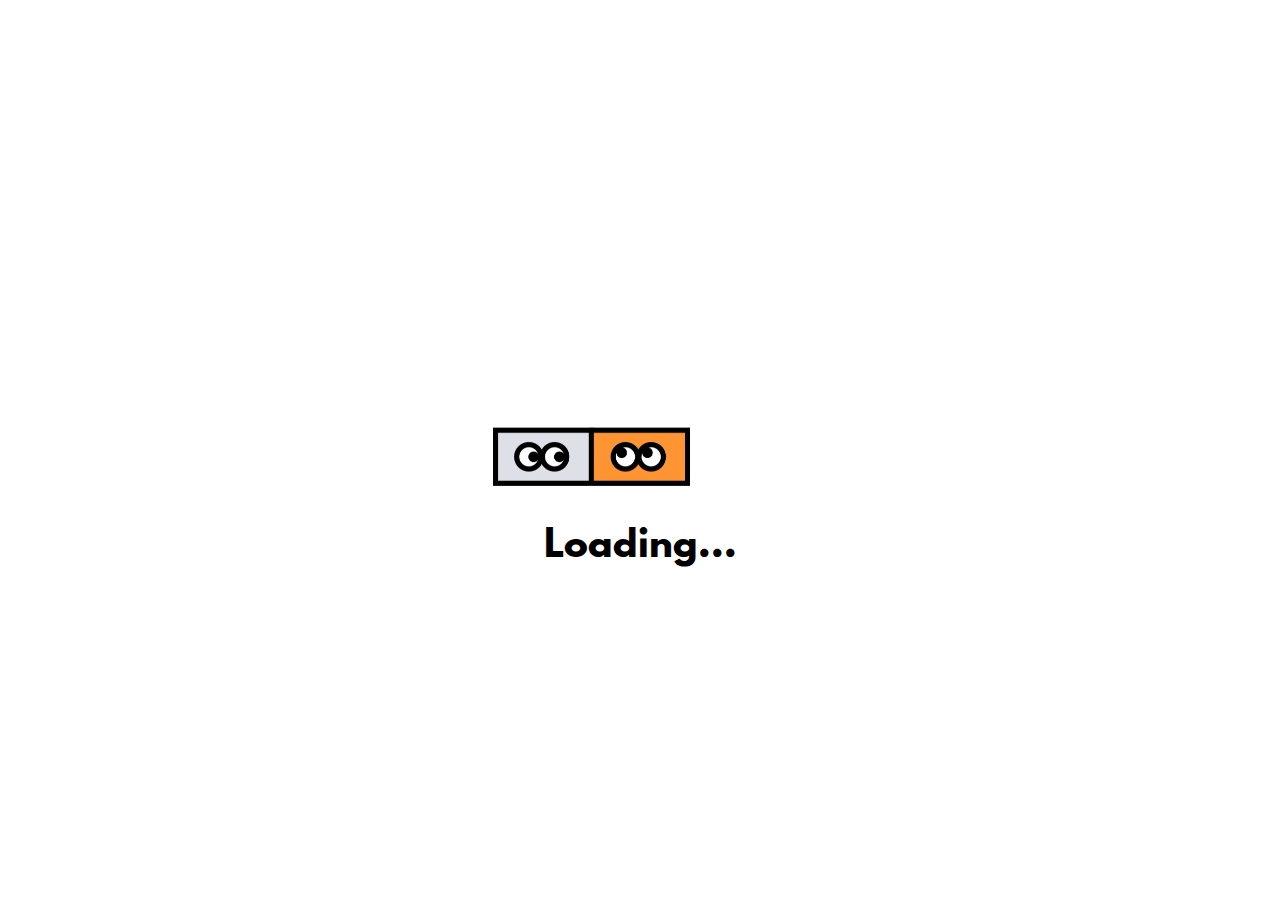
==== index.html @ 826378b4 "menu fix for larger screens" ====
<!DOCTYPE html>
<html lang="en">
	<head>
		<!--  Meta  -->
		<meta charset="UTF-8" />
		<title>Adam Chung Design</title>
		<!--  Styles  -->
		<link rel="stylesheet" href="css/hamburgers.min.css">
		<link rel="stylesheet" type="text/css" href="slick/slick.css"/>
		<link rel="stylesheet" type="text/css" href="slick/slick-theme.css"/>
		<link rel="stylesheet" href="css/style2.css">
		<meta name="viewport" content="width=device-width">
		<style>
			
			@font-face {
			  font-family: LeagueSpartan;
			  src: url(fonts/LeagueSpartan-Bold.otf);
			}

			@font-face {
			  font-family: SourceSansProRegular;
			  src: url(fonts/SourceSansPro-Regular.ttf);
			}

			@font-face {
			  font-family: SourceSansProBold;
			  src: url(fonts/SourceSansPro-Bold.ttf);
			}
			span.testf{
				font-family: 'SourceSansProRegular';
				font-size:1px;
				color:#ffffff;
				position: fixed;
				right:0;
				bottom:0;
			}
			span.icon-1:after {background-image: url(img/designer@2x.png);}
			span.icon-2:after {background-image: url(img/illustrator@2x.png);}
			span.icon-3:after {background-image: url(img/rebel-scum@2x.png);}
			.menu-bg {background-image: url(img/border7.png);}
			.back .circle-x-icon {background-image: url(img/btproject_01.png);}
			button.slick-prev.slick-arrow {  background-image: url(img/carousel-arrow-left.png);}
			button.slick-next.slick-arrow {    background-image: url(img/carousel-arrow-right.png);}



		</style>
	</head>
	<body class="working">
		<span class="testf">a</span>
		<div class="menu-bg"></div>
		<div class="page-bg"></div>
		<div class="menu-wrapper">
			<div class="line-1"></div>
			<div class="mitem link-home">
				<div class="bbar"></div>
				<span class="txt">Home</span>
			</div>
			<div class="mitem link-projects">
				<div class="bbar"></div>
				<span class="txt">Projects</span>
			</div>
			<div class="mitem link-about">
				<div class="bbar"></div>
				<span class="txt">About Me</span>
			</div>
			<div class="email-info">Email:<br style="line-height: 32px;">
				<a href="mailto:adamwchung@gmail.com">adamwchung@gmail.com</a>	
			</div>
			<div class="line-2"></div>
		</div>
		<div class="page-wrapper">
			<div class="lockup-cont">
				<div class="container">
					<div class="mb-cont" data-page="home">
						<button id="menu" class="hamburger hamburger--squeeze js-hamburger menu-button" type="button">
						<span class="hamburger-box">
						<span class="hamburger-inner"></span>
						</span>
						</button>
						<div class="mb-bg">	</div>
					</div>
					<div class="back outview">
							<div class="circle-x"></div>
							<div class="circle-x-icon"></div>
							<div class="btp-bg"></div>
							<p class="back-label">Back to Projects</p>
					</div>
					<div class="homepage">
						<div class="homepage-animation">
							<video  id="homeMainVid" class="homepage anim" muted loop autoplay>
								<source  src="vid/home-page-animation.mp4" type="video/mp4">
								Your browser does not support the video tag.
							</video>
						</div>
						<div class="text-1">the portfolio <span style="color:#a1a9b1">of</span> </div>
						<div class="title-1">Adam Chung</div>
						<div class="text-2">
							<span class="icon-1">Designer</span>
							<span class="icon-2">Illustrator</span>
							<span class="icon-3">Rebel Scum</span>
						</div>
						<div class="view-more">
							<div class="circle-arrow"></div>
							<div class="circle-arrow-svg"></div>
							<div class="ca-bg"></div>
							<span class="">View Projects</span>
						</div>

					</div>
					<div class="projects" data-currentproject="1">

						<div class="projects-indicator">
							<div class="pn-cont"><span class="pnumber active">01</span><span class="pnumber inactive">02</span>  <span class="numberp">| 08</span></div>
							<div class="indicator active" data-projectid="1"></div>
							<div class="indicator" data-projectid="2"></div>
							<div class="indicator" data-projectid="3"></div>
							<div class="indicator" data-projectid="4"></div>
							<div class="indicator" data-projectid="5"></div>
							<div class="indicator" data-projectid="6"></div>
							<div class="indicator" data-projectid="7"></div>
							<div class="indicator" data-projectid="8"></div>
							
						</div>
						<div class="navigation-left">
							<div class="line-left"></div>
							<div class="left-arrow">
								<div class="arrow"></div>
								<div class="arrow-svg"></div>
								<div class="bg"></div>
							</div>
						</div>
						<div class="navigation-right">
							<div class="line-right"></div>
							<div class="right-arrow">
								<div class="arrow"></div>
								<div class="arrow-svg"></div>
								<div class="bg"></div>
							</div>
						</div>
						<div class="navigation-top outview" style="display: none;">
							<div class="top-arrow">
								<div class="arrow"></div>
								<div class="arrow-svg"></div>
								<div class="bg"></div>
							</div>
							<span class=''>Back to Top</span>
						</div>
						<div id="project1" class="project-container activeProject" data-projectid="1">
							<div class="picon"><img class="" src="portfolio/project-overview/kareo-brand-identity@2x.jpg"></div>
							<div class="ptitle">Kareo: Brand Identity</div>
							<div class="pdesc">Various projects I worked on as the Lead Visual Designer at Kareo, a medical software company for independent practices. I created various templates across web and print as well expanded the brand's visual language. </div>
							<div class="roles outview">
								<span class="blue">ART DIRECTION</span>
								<span class="orange">WEB/PRINT DESIGN</span>
								<span class="green">ILLUSTRATION</span>
							</div>
							<div class="vbc inview">
								<div class="vp-button-cont inview">
									<div class="vp-button">View Project</div>
									<div class="vp-bg"></div>
								</div>
							</div>	
							<div class="pimg outview"></div>	
						</div>
						<div id="project2" class="project-container" data-projectid="2">

							<div class="picon"><img class="" src="portfolio/project-overview/billing-company-page@2x.jpg"/></div>
							<div class="ptitle">Landing Page Case Study</div>
							<div class="pdesc">Updated landing page design for Kareo's Billing Company product. To increase engagement, I revamped the layout, added illustrations to highlight previously underemphasized areas, and optimized the display of the product's features.</div>
							<div class="roles outview">
								<span class="blue">WEB DESIGN</span>
								<span class="green">ILLUSTRATION</span>
							</div>
							<div class="vbc inview">
								<div class="vp-button-cont inview">
									<div class="vp-button">View Project</div>
									<div class="vp-bg"></div>
								</div>
							</div>
							<div class="pimg outview"></div>
						</div>
						<div id="project3" class="project-container" data-projectid="3">

							<div class="picon"><img class="" src="portfolio/project-overview/kareo-ebook@2x.jpg"/></div>
							<div class="ptitle">Ebook Case Study</div>
							<div class="pdesc">Case study of an ebook design I created for a content marketing campaign at Kareo. The main challenge was to introduce our brand's circular shape language into both the illustrations as well as layouts.</div>
							<div class="roles outview">
								<span class="orange">PRINT DESIGN</span>
								<span class="green">ILLUSTRATION</span>
							</div>
							<div class="vbc inview">
								<div class="vp-button-cont inview">
									<div class="vp-button">View Project</div>
									<div class="vp-bg"></div>
								</div>
							</div>
							<div class="pimg outview"></div>

						</div>
						<div  id="project4" class="project-container" data-projectid="4">

							<div class="picon"><img class="" src="portfolio/project-overview/go-practice-blog@2x.jpg"/></div>
							<div class="ptitle">Go Practice Blog</div>
							<div class="pdesc">I designed the Go Practice blog as part of Kareo's goal of becoming a thought leader in the independent practice industry. I focused on creating a clear, hierarchical navigation, optimal text legibility and an easily scalable visual design.</div>
							<div class="roles outview">
								<span class="blue">WEB DESIGN</span>
								<span class="green">BRANDING</span>
							</div>
							<div class="vbc inview">
								<div class="vp-button-cont inview">
									<div class="vp-button">View Project</div>
									<div class="vp-bg"></div>
								</div>
							</div>
							<div class="pimg outview"></div>
						</div>
						<div  id="project5" class="project-container" data-projectid="5">

							<div class="picon"><img class="" src="portfolio/project-overview/illustrations@2x.jpg"/></div>
							<div class="ptitle">Illustrations</div>
							<div class="pdesc">My journey into design started in illustration before I branched out into the broader world of visual design. The following is a hodge podge of various personal and client work I've made over the past five years.</div>
							<div class="roles outview">
								<span class="orange">CHARACTER DESIGN</span>
								<span class="green">ILLUSTRATION</span>
								<span class="blue">ICON DESIGN</span>
							</div>
							<div class="vbc inview">
								<div class="vp-button-cont inview">
									<div class="vp-button">View Project</div>
									<div class="vp-bg"></div>
								</div>
							</div>
							<div class="pimg outview"></div>
						</div>
						<div  id="project6" class="project-container" data-projectid="6">

							<div class="picon"><img class="" src="portfolio/project-overview/web-designs@2x.jpg"/></div>
							<div class="ptitle">Web Design</div>
							<div class="pdesc">Various websites I designed and developed during my time freelancing. Projects primarily include small-scale landing pages, along with a couple design exercises from various job interviews. </div>
							<div class="roles outview">
								<span class="blue">FRONT-END DEVELOPMENT</span>
								<span class="orange">WEB DESIGN</span>
								<span class="green">ILLUSTRATION</span>
							</div>
							<div class="vbc inview">
								<div class="vp-button-cont inview">
									<div class="vp-button">View Project</div>
									<div class="vp-bg"></div>
								</div>
							</div>
							<div class="pimg outview"></div>
						</div>
						<div id="project7"  class="project-container" data-projectid="7">

							<div class="picon"><img class="" src="portfolio/project-overview/logos@2x.jpg"/></div>
							<div class="ptitle">Logo Designs</div>
							<div class="pdesc">Logo designs I've made for various start-ups over the past few years. I got to interact with an interesting variety of organizations ranging from a baby clothing company to a Christian prison ministry. </div>
							<div class="roles outview">
								<span class="blue">BRANDING</span>
								<span class="orange">LOGO DESIGN</span>
							</div>
							<div class="vbc inview">
								<div class="vp-button-cont inview">
									<div class="vp-button">View Project</div>
									<div class="vp-bg"></div>
								</div>
							</div>
							<div class="pimg outview"></div>

						</div>
						<div  id="project8" class="project-container" data-projectid="8">

							<div class="picon"><img class="" src="portfolio/project-overview/video@2x.jpg"/></div>
							<div class="ptitle">Video</div>
							<div class="pdesc">A few video projects I've worked on over the past year as I've been teaching myself the full production process from shooting to editing and sound design. I also go over how I shot a short documentary using just my phone.</div>
							<div class="roles outview">
								<span class="blue">EDITING</span>
								<span class="orange">VIDEOGRAPHY</span>
							</div>
							<div class="vbc inview">
								<div class="vp-button-cont inview">
									<div class="vp-button">View Project</div>
									<div class="vp-bg"></div>
								</div>
							</div>
							<div class="pimg outview"></div>
						</div>
					</div>
					<div class="about"> 
						<section class="aboutme">
							<div class="left-copy">
								<h2 class="main-title">About Me</h2>
								<p class="">I am a 28 year old designer/illustrator originally from punch-you-in-the-face-cold Troy, Michigan, now working out of literal-heaven-on-earth Irvine, CA. </p>
								<p>
								After graduating from Pomona College as a Studio Art Major in 2013, I replaced the canvas (and nauseous turpentine fumes!) for the computer screen. Since then I’ve worked as the lead visual designer on the marketing side for two 
								startups.</p>
								<p>
								I love my job because I like doing a little bit of everything: illustration, layout, animation, video - all of which come into play in today’s modern web experience. </p>
								<p>
								Got an interesting idea or project? Drop me a line, and 
								perhaps I can help tell your story! </p>
								<p style="margin-top:35px"><a class="underline-link" href="mailto:adamwchung@gmail.com">Shoot me an email!</a></p>
							</div>

							<div class="right-img">
								<img class="" src="" data-src="img/1.png"/>
							</div>
						</section>
						<section class="skills">
							<div class="tskills">
								<div class="tskills-title">
									Technical <br>Skills
								</div>
								<div class="tsicons">
									<div class="tsicon"><img class="" src="" data-src="img/Photoshop@2x.png"/><span class="tsname">Photoshop</span></div>
									<div class="tsicon"><img class="" src="" data-src="img/Illustrator@2x2.png"/><span class="tsname">Illustrator</span></div>
									<div class="tsicon"><img class="" src="" data-src="img/InDesign@2x.png"/><span class="tsname">InDesign</span></div>
									<div class="tsicon"><img class="" src="" data-src="img/PremierePro@2x.png"/><span class="tsname">Premiere</span></div>
									<div class="tsicon"><img class="" src="" data-src="img/aex2.png"/><span class="tsname">AfterEffects</span></div>
									<div class="tsicon"><img class="" src="" data-src="img/sketch.png"/><span class="tsname">Sketch</span></div>
									<div class="tsicon"><img class="" src="" data-src="img/htmlcss.png"/><span class="tsname">HTML/CSS</span></div>
								</div>
							</div>
							<div class="tskills" id="my-specialties">
								<div class="tskills-title">
									My <br>Specialties
								</div>
								<div class="tsicons">
									<div class="tsicon"><img class="" src="" data-src="img/ms1.png"/><span class="tsname">Illustration</span></div>
									<div class="tsicon"><img class="" src="" data-src="img/ms2.png"/><span class="tsname">Web Design</span></div>
									<div class="tsicon"><img class="" src="" data-src="img/ms3.png"/><span class="tsname">Print Design</span></div>
									<div class="tsicon"><img class="" src="" data-src="img/ms4.png"/><span class="tsname">Motion Design</span></div>
									<div class="tsicon"><img class="" src="" data-src="img/ms5.png"/><span class="tsname">Video</span></div>
								</div>
							</div>
						</section>
						<section class="alinks">
							<div class="left-link">
								<div class="dl-resume outview">
									<span class=''>Download Resume</span>
									<a href="resume/adamchungresume.pdf" target="_blank">
									<div class="top-arrow">
										<div class="arrow"></div>
										<div class="arrow-svg"></div>
										<div class="bg"></div>
									</div>
									</a>
								</div>
							</div>
							<div class="right-link">
								<div class="view-lnp outview">
									<span class=''>View Linkedin Profile</span>
									<a href="https://www.linkedin.com/in/adamchung" target="_blank"><div class="top-arrow">
										<div class="arrow"></div>
										<div class="arrow-svg"></div>
										<div class="bg"></div>
									</div>
									</a>
								</div>
							</div>
							<div class="right-link"></div>
						</section>
					</div>

					<div class="mobileHome">
						<div class="text-1">the portfolio <span style="color:#a1a9b1">of</span></div>
						<div class="mobile-title">Adam  Chung</div>
						<div class="text-4">
							Hi! Thanks for visiting my portfolio.
							If you’d like to see my work, please view on a larger screen.
						</div>
						<div class="text-4">
							Already interested?<br/><a class="mobile-link" href="mailto:adamwchung@gmail.com">Shoot me an email!</a>
						</div>
						<img src="" data-src="img/mobile@2x.png">     
					</div>
				</div>
			</div>
		</div>

		<div class="resize">
			<div class="resize-cont">
				<h2 class="">Hey, it's getting tight in here!<br>
				Can you make your window a little bigger? </h2>

				<video  class="res anim" muted loop autoplay>
					<source  src="vid/window-resize-loop@2x.mp4" type="video/mp4">
					Your browser does not support the video tag.
				</video>
			</div>
			
			<img class="res-arrow arrow_tl" src="" data-src="img/arrow_tl.png"/>
			<img class="res-arrow arrow_tr" src="" data-src="img/arrow_tr.png"/>
			<img class="res-arrow arrow_bl" src="" data-src="img/arrow_bl.png"/>
			<img class="res-arrow arrow_br" src="" data-src="img/arrow_br.png"/>

		</div>

		<div class="loading" style="display: block;">
			
			<div class="loading-cont">
					<div class="firefoxHack" style="width:1px;height:1px;opacity: 0;">
						<img class="" src="img/designer@2x.png">
						<img class="" src="img/illustrator@2x.png">
						<img class="" src="img/rebel-scum@2x.png">
					</div>
				<video id="loadinganimation" class="load-anim" muted >
					<source  src="vid/loading.mp4" type="video/mp4">
					Your browser does not support the video tag.
				</video>

				<h2 class="ldotts">Loading<span class="dot1">.</span><span class="dot2">.</span><span class="dot3">.</span> </h2>
			</div>
		</div>
		<script src="js/jquery-migrate-3.0.0.min.js"></script>
		<!--<script src="js/jquery-ui.min.js"></script>-->
		<!--<script src="https://cdnjs.cloudflare.com/ajax/libs/gsap/2.0.2/TweenMax.min.js"></script>-->
		<script src="js/minified/TweenMax.min.js"></script>
		<script src="js/minified/easing/CustomEase.min.js"></script>
		<script src="slick/slick.min.js"></script>
		<!--<script src="" data-src="js/jquery.mousewheel.min.js"></script>-->
		<script src="js/script2.js"></script>
	</body>
</html>
---- css/hamburgers.min.css ----
/*!
 * Hamburgers
 * @description Tasty CSS-animated hamburgers
 * @author Jonathan Suh @jonsuh
 * @site https://jonsuh.com/hamburgers
 * @link https://github.com/jonsuh/hamburgers
 */.hamburger{font:inherit;display:inline-block;overflow:visible;margin:0;padding:15px;cursor:pointer;transition-timing-function:linear;transition-duration:.15s;transition-property:opacity,filter;text-transform:none;color:inherit;border:0;background-color:transparent}.hamburger.is-active:hover,.hamburger:hover{opacity:1}.hamburger.is-active .hamburger-inner,.hamburger.is-active .hamburger-inner:after,.hamburger.is-active .hamburger-inner:before{background-color:#000}.hamburger-box{position:relative;display:inline-block;width:32px;height:32px}.hamburger-inner{top:50%;display:block;margin-top:-1px}.hamburger-inner,.hamburger-inner:after,.hamburger-inner:before{position:absolute;width:32px;height:5px;transition-timing-function:ease;transition-duration:.15s;transition-property:transform;background-color:#000}.hamburger-inner:after,.hamburger-inner:before{display:block;content:""}.hamburger-inner:before{top:-11px}.hamburger-inner:after{bottom:-11px}.hamburger--3dx .hamburger-box{perspective:80px}.hamburger--3dx .hamburger-inner{transition:transform .15s cubic-bezier(.645,.045,.355,1),background-color 0s cubic-bezier(.645,.045,.355,1) .1s}.hamburger--3dx .hamburger-inner:after,.hamburger--3dx .hamburger-inner:before{transition:transform 0s cubic-bezier(.645,.045,.355,1) .1s}.hamburger--3dx.is-active .hamburger-inner{transform:rotateY(180deg);background-color:transparent!important}.hamburger--3dx.is-active .hamburger-inner:before{transform:translate3d(0,10px,0) rotate(45deg)}.hamburger--3dx.is-active .hamburger-inner:after{transform:translate3d(0,-10px,0) rotate(-45deg)}.hamburger--3dx-r .hamburger-box{perspective:80px}.hamburger--3dx-r .hamburger-inner{transition:transform .15s cubic-bezier(.645,.045,.355,1),background-color 0s cubic-bezier(.645,.045,.355,1) .1s}.hamburger--3dx-r .hamburger-inner:after,.hamburger--3dx-r .hamburger-inner:before{transition:transform 0s cubic-bezier(.645,.045,.355,1) .1s}.hamburger--3dx-r.is-active .hamburger-inner{transform:rotateY(-180deg);background-color:transparent!important}.hamburger--3dx-r.is-active .hamburger-inner:before{transform:translate3d(0,10px,0) rotate(45deg)}.hamburger--3dx-r.is-active .hamburger-inner:after{transform:translate3d(0,-10px,0) rotate(-45deg)}.hamburger--3dy .hamburger-box{perspective:80px}.hamburger--3dy .hamburger-inner{transition:transform .15s cubic-bezier(.645,.045,.355,1),background-color 0s cubic-bezier(.645,.045,.355,1) .1s}.hamburger--3dy .hamburger-inner:after,.hamburger--3dy .hamburger-inner:before{transition:transform 0s cubic-bezier(.645,.045,.355,1) .1s}.hamburger--3dy.is-active .hamburger-inner{transform:rotateX(-180deg);background-color:transparent!important}.hamburger--3dy.is-active .hamburger-inner:before{transform:translate3d(0,10px,0) rotate(45deg)}.hamburger--3dy.is-active .hamburger-inner:after{transform:translate3d(0,-10px,0) rotate(-45deg)}.hamburger--3dy-r .hamburger-box{perspective:80px}.hamburger--3dy-r .hamburger-inner{transition:transform .15s cubic-bezier(.645,.045,.355,1),background-color 0s cubic-bezier(.645,.045,.355,1) .1s}.hamburger--3dy-r .hamburger-inner:after,.hamburger--3dy-r .hamburger-inner:before{transition:transform 0s cubic-bezier(.645,.045,.355,1) .1s}.hamburger--3dy-r.is-active .hamburger-inner{transform:rotateX(180deg);background-color:transparent!important}.hamburger--3dy-r.is-active .hamburger-inner:before{transform:translate3d(0,10px,0) rotate(45deg)}.hamburger--3dy-r.is-active .hamburger-inner:after{transform:translate3d(0,-10px,0) rotate(-45deg)}.hamburger--3dxy .hamburger-box{perspective:80px}.hamburger--3dxy .hamburger-inner{transition:transform .15s cubic-bezier(.645,.045,.355,1),background-color 0s cubic-bezier(.645,.045,.355,1) .1s}.hamburger--3dxy .hamburger-inner:after,.hamburger--3dxy .hamburger-inner:before{transition:transform 0s cubic-bezier(.645,.045,.355,1) .1s}.hamburger--3dxy.is-active .hamburger-inner{transform:rotateX(180deg) rotateY(180deg);background-color:transparent!important}.hamburger--3dxy.is-active .hamburger-inner:before{transform:translate3d(0,10px,0) rotate(45deg)}.hamburger--3dxy.is-active .hamburger-inner:after{transform:translate3d(0,-10px,0) rotate(-45deg)}.hamburger--3dxy-r .hamburger-box{perspective:80px}.hamburger--3dxy-r .hamburger-inner{transition:transform .15s cubic-bezier(.645,.045,.355,1),background-color 0s cubic-bezier(.645,.045,.355,1) .1s}.hamburger--3dxy-r .hamburger-inner:after,.hamburger--3dxy-r .hamburger-inner:before{transition:transform 0s cubic-bezier(.645,.045,.355,1) .1s}.hamburger--3dxy-r.is-active .hamburger-inner{transform:rotateX(180deg) rotateY(180deg) rotate(-180deg);background-color:transparent!important}.hamburger--3dxy-r.is-active .hamburger-inner:before{transform:translate3d(0,10px,0) rotate(45deg)}.hamburger--3dxy-r.is-active .hamburger-inner:after{transform:translate3d(0,-10px,0) rotate(-45deg)}.hamburger--arrow.is-active .hamburger-inner:before{transform:translate3d(-8px,0,0) rotate(-45deg) scaleX(.7)}.hamburger--arrow.is-active .hamburger-inner:after{transform:translate3d(-8px,0,0) rotate(45deg) scaleX(.7)}.hamburger--arrow-r.is-active .hamburger-inner:before{transform:translate3d(8px,0,0) rotate(45deg) scaleX(.7)}.hamburger--arrow-r.is-active .hamburger-inner:after{transform:translate3d(8px,0,0) rotate(-45deg) scaleX(.7)}.hamburger--arrowalt .hamburger-inner:before{transition:top .1s ease .1s,transform .1s cubic-bezier(.165,.84,.44,1)}.hamburger--arrowalt .hamburger-inner:after{transition:bottom .1s ease .1s,transform .1s cubic-bezier(.165,.84,.44,1)}.hamburger--arrowalt.is-active .hamburger-inner:before{top:0;transition:top .1s ease,transform .1s cubic-bezier(.895,.03,.685,.22) .1s;transform:translate3d(-8px,-10px,0) rotate(-45deg) scaleX(.7)}.hamburger--arrowalt.is-active .hamburger-inner:after{bottom:0;transition:bottom .1s ease,transform .1s cubic-bezier(.895,.03,.685,.22) .1s;transform:translate3d(-8px,10px,0) rotate(45deg) scaleX(.7)}.hamburger--arrowalt-r .hamburger-inner:before{transition:top .1s ease .1s,transform .1s cubic-bezier(.165,.84,.44,1)}.hamburger--arrowalt-r .hamburger-inner:after{transition:bottom .1s ease .1s,transform .1s cubic-bezier(.165,.84,.44,1)}.hamburger--arrowalt-r.is-active .hamburger-inner:before{top:0;transition:top .1s ease,transform .1s cubic-bezier(.895,.03,.685,.22) .1s;transform:translate3d(8px,-10px,0) rotate(45deg) scaleX(.7)}.hamburger--arrowalt-r.is-active .hamburger-inner:after{bottom:0;transition:bottom .1s ease,transform .1s cubic-bezier(.895,.03,.685,.22) .1s;transform:translate3d(8px,10px,0) rotate(-45deg) scaleX(.7)}.hamburger--arrowturn.is-active .hamburger-inner{transform:rotate(-180deg)}.hamburger--arrowturn.is-active .hamburger-inner:before{transform:translate3d(8px,0,0) rotate(45deg) scaleX(.7)}.hamburger--arrowturn.is-active .hamburger-inner:after{transform:translate3d(8px,0,0) rotate(-45deg) scaleX(.7)}.hamburger--arrowturn-r.is-active .hamburger-inner{transform:rotate(-180deg)}.hamburger--arrowturn-r.is-active .hamburger-inner:before{transform:translate3d(-8px,0,0) rotate(-45deg) scaleX(.7)}.hamburger--arrowturn-r.is-active .hamburger-inner:after{transform:translate3d(-8px,0,0) rotate(45deg) scaleX(.7)}.hamburger--boring .hamburger-inner,.hamburger--boring .hamburger-inner:after,.hamburger--boring .hamburger-inner:before{transition-property:none}.hamburger--boring.is-active .hamburger-inner{transform:rotate(45deg)}.hamburger--boring.is-active .hamburger-inner:before{top:0;opacity:0}.hamburger--boring.is-active .hamburger-inner:after{bottom:0;transform:rotate(-90deg)}.hamburger--collapse .hamburger-inner{top:auto;bottom:0;transition-delay:.13s;transition-timing-function:cubic-bezier(.55,.055,.675,.19);transition-duration:.13s}.hamburger--collapse .hamburger-inner:after{top:-20px;transition:top .2s cubic-bezier(.33333,.66667,.66667,1) .2s,opacity .1s linear}.hamburger--collapse .hamburger-inner:before{transition:top .12s cubic-bezier(.33333,.66667,.66667,1) .2s,transform .13s cubic-bezier(.55,.055,.675,.19)}.hamburger--collapse.is-active .hamburger-inner{transition-delay:.22s;transition-timing-function:cubic-bezier(.215,.61,.355,1);transform:translate3d(0,-10px,0) rotate(-45deg)}.hamburger--collapse.is-active .hamburger-inner:after{top:0;transition:top .2s cubic-bezier(.33333,0,.66667,.33333),opacity .1s linear .22s;opacity:0}.hamburger--collapse.is-active .hamburger-inner:before{top:0;transition:top .1s cubic-bezier(.33333,0,.66667,.33333) .16s,transform .13s cubic-bezier(.215,.61,.355,1) .25s;transform:rotate(-90deg)}.hamburger--collapse-r .hamburger-inner{top:auto;bottom:0;transition-delay:.13s;transition-timing-function:cubic-bezier(.55,.055,.675,.19);transition-duration:.13s}.hamburger--collapse-r .hamburger-inner:after{top:-20px;transition:top .2s cubic-bezier(.33333,.66667,.66667,1) .2s,opacity .1s linear}.hamburger--collapse-r .hamburger-inner:before{transition:top .12s cubic-bezier(.33333,.66667,.66667,1) .2s,transform .13s cubic-bezier(.55,.055,.675,.19)}.hamburger--collapse-r.is-active .hamburger-inner{transition-delay:.22s;transition-timing-function:cubic-bezier(.215,.61,.355,1);transform:translate3d(0,-10px,0) rotate(45deg)}.hamburger--collapse-r.is-active .hamburger-inner:after{top:0;transition:top .2s cubic-bezier(.33333,0,.66667,.33333),opacity .1s linear .22s;opacity:0}.hamburger--collapse-r.is-active .hamburger-inner:before{top:0;transition:top .1s cubic-bezier(.33333,0,.66667,.33333) .16s,transform .13s cubic-bezier(.215,.61,.355,1) .25s;transform:rotate(90deg)}.hamburger--elastic .hamburger-inner{top:2px;transition-timing-function:cubic-bezier(.68,-.55,.265,1.55);transition-duration:.275s}.hamburger--elastic .hamburger-inner:before{top:10px;transition:opacity .125s ease .275s}.hamburger--elastic .hamburger-inner:after{top:20px;transition:transform .275s cubic-bezier(.68,-.55,.265,1.55)}.hamburger--elastic.is-active .hamburger-inner{transition-delay:75ms;transform:translate3d(0,10px,0) rotate(135deg)}.hamburger--elastic.is-active .hamburger-inner:before{transition-delay:0s;opacity:0}.hamburger--elastic.is-active .hamburger-inner:after{transition-delay:75ms;transform:translate3d(0,-20px,0) rotate(-270deg)}.hamburger--elastic-r .hamburger-inner{top:2px;transition-timing-function:cubic-bezier(.68,-.55,.265,1.55);transition-duration:.275s}.hamburger--elastic-r .hamburger-inner:before{top:10px;transition:opacity .125s ease .275s}.hamburger--elastic-r .hamburger-inner:after{top:20px;transition:transform .275s cubic-bezier(.68,-.55,.265,1.55)}.hamburger--elastic-r.is-active .hamburger-inner{transition-delay:75ms;transform:translate3d(0,10px,0) rotate(-135deg)}.hamburger--elastic-r.is-active .hamburger-inner:before{transition-delay:0s;opacity:0}.hamburger--elastic-r.is-active .hamburger-inner:after{transition-delay:75ms;transform:translate3d(0,-20px,0) rotate(270deg)}.hamburger--emphatic{overflow:hidden}.hamburger--emphatic .hamburger-inner{transition:background-color .125s ease-in .175s}.hamburger--emphatic .hamburger-inner:before{left:0;transition:transform .125s cubic-bezier(.6,.04,.98,.335),top .05s linear .125s,left .125s ease-in .175s}.hamburger--emphatic .hamburger-inner:after{top:10px;right:0;transition:transform .125s cubic-bezier(.6,.04,.98,.335),top .05s linear .125s,right .125s ease-in .175s}.hamburger--emphatic.is-active .hamburger-inner{transition-delay:0s;transition-timing-function:ease-out;background-color:transparent!important}.hamburger--emphatic.is-active .hamburger-inner:before{top:-80px;left:-80px;transition:left .125s ease-out,top .05s linear .125s,transform .125s cubic-bezier(.075,.82,.165,1) .175s;transform:translate3d(80px,80px,0) rotate(45deg)}.hamburger--emphatic.is-active .hamburger-inner:after{top:-80px;right:-80px;transition:right .125s ease-out,top .05s linear .125s,transform .125s cubic-bezier(.075,.82,.165,1) .175s;transform:translate3d(-80px,80px,0) rotate(-45deg)}.hamburger--emphatic-r{overflow:hidden}.hamburger--emphatic-r .hamburger-inner{transition:background-color .125s ease-in .175s}.hamburger--emphatic-r .hamburger-inner:before{left:0;transition:transform .125s cubic-bezier(.6,.04,.98,.335),top .05s linear .125s,left .125s ease-in .175s}.hamburger--emphatic-r .hamburger-inner:after{top:10px;right:0;transition:transform .125s cubic-bezier(.6,.04,.98,.335),top .05s linear .125s,right .125s ease-in .175s}.hamburger--emphatic-r.is-active .hamburger-inner{transition-delay:0s;transition-timing-function:ease-out;background-color:transparent!important}.hamburger--emphatic-r.is-active .hamburger-inner:before{top:80px;left:-80px;transition:left .125s ease-out,top .05s linear .125s,transform .125s cubic-bezier(.075,.82,.165,1) .175s;transform:translate3d(80px,-80px,0) rotate(-45deg)}.hamburger--emphatic-r.is-active .hamburger-inner:after{top:80px;right:-80px;transition:right .125s ease-out,top .05s linear .125s,transform .125s cubic-bezier(.075,.82,.165,1) .175s;transform:translate3d(-80px,-80px,0) rotate(45deg)}.hamburger--minus .hamburger-inner:after,.hamburger--minus .hamburger-inner:before{transition:bottom .08s ease-out 0s,top .08s ease-out 0s,opacity 0s linear}.hamburger--minus.is-active .hamburger-inner:after,.hamburger--minus.is-active .hamburger-inner:before{transition:bottom .08s ease-out,top .08s ease-out,opacity 0s linear .08s;opacity:0}.hamburger--minus.is-active .hamburger-inner:before{top:0}.hamburger--minus.is-active .hamburger-inner:after{bottom:0}.hamburger--slider .hamburger-inner{top:2px}.hamburger--slider .hamburger-inner:before{top:10px;transition-timing-function:ease;transition-duration:.15s;transition-property:transform,opacity}.hamburger--slider .hamburger-inner:after{top:20px}.hamburger--slider.is-active .hamburger-inner{transform:translate3d(0,10px,0) rotate(45deg)}.hamburger--slider.is-active .hamburger-inner:before{transform:rotate(-45deg) translate3d(-5.71429px,-6px,0);opacity:0}.hamburger--slider.is-active .hamburger-inner:after{transform:translate3d(0,-20px,0) rotate(-90deg)}.hamburger--slider-r .hamburger-inner{top:2px}.hamburger--slider-r .hamburger-inner:before{top:10px;transition-timing-function:ease;transition-duration:.15s;transition-property:transform,opacity}.hamburger--slider-r .hamburger-inner:after{top:20px}.hamburger--slider-r.is-active .hamburger-inner{transform:translate3d(0,10px,0) rotate(-45deg)}.hamburger--slider-r.is-active .hamburger-inner:before{transform:rotate(45deg) translate3d(5.71429px,-6px,0);opacity:0}.hamburger--slider-r.is-active .hamburger-inner:after{transform:translate3d(0,-20px,0) rotate(90deg)}.hamburger--spin .hamburger-inner{transition-timing-function:cubic-bezier(.55,.055,.675,.19);transition-duration:.22s}.hamburger--spin .hamburger-inner:before{transition:top .1s ease-in .25s,opacity .1s ease-in}.hamburger--spin .hamburger-inner:after{transition:bottom .1s ease-in .25s,transform .22s cubic-bezier(.55,.055,.675,.19)}.hamburger--spin.is-active .hamburger-inner{transition-delay:.12s;transition-timing-function:cubic-bezier(.215,.61,.355,1);transform:rotate(225deg)}.hamburger--spin.is-active .hamburger-inner:before{top:0;transition:top .1s ease-out,opacity .1s ease-out .12s;opacity:0}.hamburger--spin.is-active .hamburger-inner:after{bottom:0;transition:bottom .1s ease-out,transform .22s cubic-bezier(.215,.61,.355,1) .12s;transform:rotate(-90deg)}.hamburger--spin-r .hamburger-inner{transition-timing-function:cubic-bezier(.55,.055,.675,.19);transition-duration:.22s}.hamburger--spin-r .hamburger-inner:before{transition:top .1s ease-in .25s,opacity .1s ease-in}.hamburger--spin-r .hamburger-inner:after{transition:bottom .1s ease-in .25s,transform .22s cubic-bezier(.55,.055,.675,.19)}.hamburger--spin-r.is-active .hamburger-inner{transition-delay:.12s;transition-timing-function:cubic-bezier(.215,.61,.355,1);transform:rotate(-225deg)}.hamburger--spin-r.is-active .hamburger-inner:before{top:0;transition:top .1s ease-out,opacity .1s ease-out .12s;opacity:0}.hamburger--spin-r.is-active .hamburger-inner:after{bottom:0;transition:bottom .1s ease-out,transform .22s cubic-bezier(.215,.61,.355,1) .12s;transform:rotate(90deg)}.hamburger--spring .hamburger-inner{top:2px;transition:background-color 0s linear .13s}.hamburger--spring .hamburger-inner:before{top:10px;transition:top .1s cubic-bezier(.33333,.66667,.66667,1) .2s,transform .13s cubic-bezier(.55,.055,.675,.19)}.hamburger--spring .hamburger-inner:after{top:20px;transition:top .2s cubic-bezier(.33333,.66667,.66667,1) .2s,transform .13s cubic-bezier(.55,.055,.675,.19)}.hamburger--spring.is-active .hamburger-inner{transition-delay:.22s;background-color:transparent!important}.hamburger--spring.is-active .hamburger-inner:before{top:0;transition:top .1s cubic-bezier(.33333,0,.66667,.33333) .15s,transform .13s cubic-bezier(.215,.61,.355,1) .22s;transform:translate3d(0,10px,0) rotate(45deg)}.hamburger--spring.is-active .hamburger-inner:after{top:0;transition:top .2s cubic-bezier(.33333,0,.66667,.33333),transform .13s cubic-bezier(.215,.61,.355,1) .22s;transform:translate3d(0,10px,0) rotate(-45deg)}.hamburger--spring-r .hamburger-inner{top:auto;bottom:0;transition-delay:0s;transition-timing-function:cubic-bezier(.55,.055,.675,.19);transition-duration:.13s}.hamburger--spring-r .hamburger-inner:after{top:-20px;transition:top .2s cubic-bezier(.33333,.66667,.66667,1) .2s,opacity 0s linear}.hamburger--spring-r .hamburger-inner:before{transition:top .1s cubic-bezier(.33333,.66667,.66667,1) .2s,transform .13s cubic-bezier(.55,.055,.675,.19)}.hamburger--spring-r.is-active .hamburger-inner{transition-delay:.22s;transition-timing-function:cubic-bezier(.215,.61,.355,1);transform:translate3d(0,-10px,0) rotate(-45deg)}.hamburger--spring-r.is-active .hamburger-inner:after{top:0;transition:top .2s cubic-bezier(.33333,0,.66667,.33333),opacity 0s linear .22s;opacity:0}.hamburger--spring-r.is-active .hamburger-inner:before{top:0;transition:top .1s cubic-bezier(.33333,0,.66667,.33333) .15s,transform .13s cubic-bezier(.215,.61,.355,1) .22s;transform:rotate(90deg)}.hamburger--stand .hamburger-inner{transition:transform 75ms cubic-bezier(.55,.055,.675,.19) .15s,background-color 0s linear 75ms}.hamburger--stand .hamburger-inner:before{transition:top 75ms ease-in 75ms,transform 75ms cubic-bezier(.55,.055,.675,.19) 0s}.hamburger--stand .hamburger-inner:after{transition:bottom 75ms ease-in 75ms,transform 75ms cubic-bezier(.55,.055,.675,.19) 0s}.hamburger--stand.is-active .hamburger-inner{transition:transform 75ms cubic-bezier(.215,.61,.355,1) 0s,background-color 0s linear .15s;transform:rotate(90deg);background-color:transparent!important}.hamburger--stand.is-active .hamburger-inner:before{top:0;transition:top 75ms ease-out .1s,transform 75ms cubic-bezier(.215,.61,.355,1) .15s;transform:rotate(-45deg)}.hamburger--stand.is-active .hamburger-inner:after{bottom:0;transition:bottom 75ms ease-out .1s,transform 75ms cubic-bezier(.215,.61,.355,1) .15s;transform:rotate(45deg)}.hamburger--stand-r .hamburger-inner{transition:transform 75ms cubic-bezier(.55,.055,.675,.19) .15s,background-color 0s linear 75ms}.hamburger--stand-r .hamburger-inner:before{transition:top 75ms ease-in 75ms,transform 75ms cubic-bezier(.55,.055,.675,.19) 0s}.hamburger--stand-r .hamburger-inner:after{transition:bottom 75ms ease-in 75ms,transform 75ms cubic-bezier(.55,.055,.675,.19) 0s}.hamburger--stand-r.is-active .hamburger-inner{transition:transform 75ms cubic-bezier(.215,.61,.355,1) 0s,background-color 0s linear .15s;transform:rotate(-90deg);background-color:transparent!important}.hamburger--stand-r.is-active .hamburger-inner:before{top:0;transition:top 75ms ease-out .1s,transform 75ms cubic-bezier(.215,.61,.355,1) .15s;transform:rotate(-45deg)}.hamburger--stand-r.is-active .hamburger-inner:after{bottom:0;transition:bottom 75ms ease-out .1s,transform 75ms cubic-bezier(.215,.61,.355,1) .15s;transform:rotate(45deg)}.hamburger--squeeze .hamburger-inner{transition-timing-function:cubic-bezier(.55,.055,.675,.19);transition-duration:75ms}.hamburger--squeeze .hamburger-inner:before{transition:top 75ms ease .12s,opacity 75ms ease}.hamburger--squeeze .hamburger-inner:after{transition:bottom 75ms ease .12s,transform 75ms cubic-bezier(.55,.055,.675,.19)}.hamburger--squeeze.is-active .hamburger-inner{transition-delay:.12s;transition-timing-function:cubic-bezier(.215,.61,.355,1);transform:rotate(45deg)}.hamburger--squeeze.is-active .hamburger-inner:before{top:0;transition:top 75ms ease,opacity 75ms ease .12s;opacity:0}.hamburger--squeeze.is-active .hamburger-inner:after{bottom:0;transition:bottom 75ms ease,transform 75ms cubic-bezier(.215,.61,.355,1) .12s;transform:rotate(-90deg)}.hamburger--vortex .hamburger-inner{transition-timing-function:cubic-bezier(.19,1,.22,1);transition-duration:.2s}.hamburger--vortex .hamburger-inner:after,.hamburger--vortex .hamburger-inner:before{transition-delay:.1s;transition-timing-function:linear;transition-duration:0s}.hamburger--vortex .hamburger-inner:before{transition-property:top,opacity}.hamburger--vortex .hamburger-inner:after{transition-property:bottom,transform}.hamburger--vortex.is-active .hamburger-inner{transition-timing-function:cubic-bezier(.19,1,.22,1);transform:rotate(765deg)}.hamburger--vortex.is-active .hamburger-inner:after,.hamburger--vortex.is-active .hamburger-inner:before{transition-delay:0s}.hamburger--vortex.is-active .hamburger-inner:before{top:0;opacity:0}.hamburger--vortex.is-active .hamburger-inner:after{bottom:0;transform:rotate(90deg)}.hamburger--vortex-r .hamburger-inner{transition-timing-function:cubic-bezier(.19,1,.22,1);transition-duration:.2s}.hamburger--vortex-r .hamburger-inner:after,.hamburger--vortex-r .hamburger-inner:before{transition-delay:.1s;transition-timing-function:linear;transition-duration:0s}.hamburger--vortex-r .hamburger-inner:before{transition-property:top,opacity}.hamburger--vortex-r .hamburger-inner:after{transition-property:bottom,transform}.hamburger--vortex-r.is-active .hamburger-inner{transition-timing-function:cubic-bezier(.19,1,.22,1);transform:rotate(-765deg)}.hamburger--vortex-r.is-active .hamburger-inner:after,.hamburger--vortex-r.is-active .hamburger-inner:before{transition-delay:0s}.hamburger--vortex-r.is-active .hamburger-inner:before{top:0;opacity:0}.hamburger--vortex-r.is-active .hamburger-inner:after{bottom:0;transform:rotate(-90deg)}
---- css/style2.css ----
/* Global styles come from external css https://codepen.io/GreenSock/pen/JGaKdQ*/

body, html {
    margin: 0;
    padding: 0;
    position: relative;
    height: 100%;
    width: 100%;
    overflow: hidden;
}
body {
    overflow-y: scroll;
}

.homepage {
    display:none;
    z-index: 2;
    position: relative;
    top: -20px;
}
.icon-1 {
    padding-right: 74px !important;
    padding: 4px 0 10px 0;    
    position: relative;
}
span.icon-1:after {
    content: "";
    position: absolute;
    width: 60px;
    height: 40px;
    right: 0;
    display: block;
    top: 0px;
    background-image: url(../img/designer@2x.png);
    background-repeat: no-repeat;
    background-size: auto 34px;
    background-position: right 1px;
    animation: jump 6s ease 2.6s infinite normal ;
}
.icon-2 {
    padding-right: 45px !important;
    padding: 4px 0 10px 0;
    position: relative;
}
span.icon-2:after {
    content: "";
    position: absolute;
    width: 60px;
    height: 40px;
    right: 0;
    display: block;
    top: 0px;
    background-image: url(../img/illustrator@2x.png);
    background-repeat: no-repeat;
    background-size: auto 34px;
    background-position: right 1px;
    animation: jump 6s ease 2.8s infinite normal ;
}
.icon-3 {
    padding: 4px 0 10px 0;
    padding-right: 46px !important;    
    position: relative;
}
span.icon-3:after {
    content: "";
    position: absolute;
    width: 60px;
    height: 40px;
    right: 0;
    display: block;
    top: 0px;
    background-image: url(../img/rebel-scum@2x.png);
    background-repeat: no-repeat;
    background-size: auto 34px;
    background-position: right 1px;
    animation: jump 6s ease 3s infinite normal ;
}

@keyframes jump {
  0%{
    transform: translateY(0);
  }
  2%{
    transform: translateY(-16px);
  }
  5%{
    transform: translateY(0);
  }
  7%{
    transform: translateY(-8px);
  }
  10%{
    transform: translateY(0);
    }
  80%{
    transform: translateY(0);
  }
  100%{
    transform: translateY(0);
  }
}
@keyframes showDott {
  0%{
    opacity:0;
  }
  40%{
    opacity: 0;
  }
  90%{
    opacity: 1;
  }
  100%{
    opacity: 0;
  }
}
.page-wrapper {
    width: 100%;
    height: 100%;
}
.lockup-cont {
    max-width: 1024px;
    margin: 00 auto;
    position: relative;
    height: 100%;
}
.container {
    display: block;
    position: absolute;
    top: calc(50% - 370px);
    left: 0;
    right: 0;
    height: 600px;
}

.mb-cont { 
    position: absolute;
    top: -90px;
    left: 20px;
    z-index: 102;
    opacity: 0;
    display: none;
    -webkit-transition: all 1s cubic-bezier(0.75, 0, 0.25, 1);
    -moz-transition: all 1s cubic-bezier(0.75, 0, 0.25, 1);
    -o-transition: all 1s cubic-bezier(0.75, 0, 0.25, 1);
    transition: all 1s cubic-bezier(0.75, 0, 0.25, 1);
}

.viewMenu.mb-cont { 
    opacity: 1;
    -webkit-transition: all 1s cubic-bezier(0.75, 0, 0.25, 1);
    -moz-transition: all 1s cubic-bezier(0.75, 0, 0.25, 1);
    -o-transition: all 1s cubic-bezier(0.75, 0, 0.25, 1);
    transition: all 1s cubic-bezier(0.75, 0, 0.25, 1);
    top:56px;
    transition-delay: 1.2s;
}
.mb-cont:after {
    position: absolute;
    right: -100px;
    top: 29px;
    display: block;
    content: "Menu";
    text-transform: capitalize;
    font-family: "LeagueSpartan";
    line-height: 20px;
    font-size: 22px;
    letter-spacing: 1px;
    opacity: 1;
    -webkit-transition: all 1s cubic-bezier(0.75, 0, 0.25, 1);
    -moz-transition: all 1s cubic-bezier(0.75, 0, 0.25, 1);
    -o-transition: all 1s cubic-bezier(0.75, 0, 0.25, 1);
    transition: all 1s cubic-bezier(0.75, 0, 0.25, 1);
    transition-delay: 1.6s;
}
.mb-cont.is-active:after {
    opacity: 0;
    -webkit-transition: all 1s cubic-bezier(0.75, 0, 0.25, 1);
    -moz-transition: all 1s cubic-bezier(0.75, 0, 0.25, 1);
    -o-transition: all 1s cubic-bezier(0.75, 0, 0.25, 1);
    transition: all 1s cubic-bezier(0.75, 0, 0.25, 1);
    transition-delay: 1s;
}

.mb-cont #menu {
    -webkit-transition: all 300ms cubic-bezier(0.75, 0, 0.25, 1);
    -moz-transition: all 300ms cubic-bezier(0.75, 0, 0.25, 1);
    -o-transition: all 300ms cubic-bezier(0.75, 0, 0.25, 1);
    transition: all 300ms cubic-bezier(0.75, 0, 0.25, 1);
    /*transition-delay: 100ms;*/
    position: relative;
    top: 0px;
    left: 0px;
}
.menu-button {
    background: none;
    z-index: 102;
    outline: none;
    border: 5px solid #000000;
    padding: 10px 10px;
    opacity: 1;
    -webkit-transition: all 300ms cubic-bezier(0.75, 0, 0.25, 1);
    -moz-transition: all 300ms cubic-bezier(0.75, 0, 0.25, 1);
    -o-transition: all 300ms cubic-bezier(0.75, 0, 0.25, 1);
    transition: all 300ms cubic-bezier(0.75, 0, 0.25, 1);
}
.mb-cont:hover #menu {
    padding: 16px 16px;
    -webkit-transition: all 300ms cubic-bezier(0.75, 0, 0.25, 1);
    -moz-transition: all 300ms cubic-bezier(0.75, 0, 0.25, 1);
    -o-transition: all 300ms cubic-bezier(0.75, 0, 0.25, 1);
    transition: all 300ms cubic-bezier(0.75, 0, 0.25, 1);
    top: -6px;
    left: -6px;
}
.mb-cont .mb-bg {
    width: 58px;
    height: 62px;
    display: block;
    z-index: -1;
    content: "";
    position: absolute;
    top: 10px;
    left: 10px;
    background: #ffd673; /* Old browsers */
    background: -moz-linear-gradient(left, #ffd673 0%, #ff9945 100%); /* FF3.6-15 */
    background: -webkit-linear-gradient(left, #ffd673 0%,#ff9945 100%); /* Chrome10-25,Safari5.1-6 */
    background: linear-gradient(to right, #ffd673 0%,#ff9945 100%); /* W3C, IE10+, FF16+, Chrome26+, Opera12+, Safari7+ */
    filter: progid:DXImageTransform.Microsoft.gradient( startColorstr='#ffd673', endColorstr='#ff9945',GradientType=1 ); /* IE6-9 */
    -webkit-transition: all 200ms cubic-bezier(0.75, 0, 0.25, 1);
    -moz-transition: all 200ms cubic-bezier(0.75, 0, 0.25, 1);
    -o-transition: all 200ms cubic-bezier(0.75, 0, 0.25, 1);
    transition: all 200ms cubic-bezier(0.75, 0, 0.25, 1);
}
.mb-cont:hover .mb-bg {
    width: 70px;
    height: 74px;
    -webkit-transition: all 300ms cubic-bezier(0.75, 0, 0.25, 1);
    -moz-transition: all 300ms cubic-bezier(0.75, 0, 0.25, 1);
    -o-transition: all 300ms cubic-bezier(0.75, 0, 0.25, 1);
    transition: all 300ms cubic-bezier(0.75, 0, 0.25, 1);
    top: 6px;
    left: 6px;
    transition-delay: 150ms;
}
.mb-cont:active .mb-bg  {
    width: 64px;
    height: 68px;
    transition: all 80ms ease;
    top: 9px;
    left: 9px;
}


.text-1 {
    font-family: "LeagueSpartan";
    display: block;
    position: absolute;
    top: 50px;
    left: calc(50% - 150px);
    font-size: 28px;
    letter-spacing: .3px;
    opacity: 1;
    width: 300px;
    text-align: center;
    opacity: 0;
    -webkit-transition: all 1s cubic-bezier(0.75, 0, 0.25, 1);
    -moz-transition: all 1s cubic-bezier(0.75, 0, 0.25, 1);
    -o-transition: all 1s cubic-bezier(0.75, 0, 0.25, 1);
    transition: all 1s cubic-bezier(0.75, 0, 0.25, 1);
}
.viewHome .text-1 {
    top: 142px;
    opacity: 1;
    -webkit-transition: all 1s cubic-bezier(0.75, 0, 0.25, 1);
    -moz-transition: all 1s cubic-bezier(0.75, 0, 0.25, 1);
    -o-transition: all 1s cubic-bezier(0.75, 0, 0.25, 1);
    transition: all 1s cubic-bezier(0.75, 0, 0.25, 1);
    transition-delay: 0.3s;
}
.title-1 {
    font-family: "LeagueSpartan";
    display: block;
    position: absolute;
    top: 100px;
    left: calc(50% - 300px);
    font-size: 72px;
    width: 600px;
    text-align: center;
    opacity: 0;
    -webkit-transition: all 1s cubic-bezier(0.75, 0, 0.25, 1);
    -moz-transition: all 1s cubic-bezier(0.75, 0, 0.25, 1);
    -o-transition: all 1s cubic-bezier(0.75, 0, 0.25, 1);
    transition: all 1s cubic-bezier(0.75, 0, 0.25, 1);
}
.viewHome .title-1 {
    top: 195px;
    opacity: 1;
    -webkit-transition: all 1s cubic-bezier(0.75, 0, 0.25, 1);
    -moz-transition: all 1s cubic-bezier(0.75, 0, 0.25, 1);
    -o-transition: all 1s cubic-bezier(0.75, 0, 0.25, 1);
    transition: all 1s cubic-bezier(0.75, 0, 0.25, 1);
    /*transition-delay: 0.4s;*/
}
.text-2 {
    font-family: "LeagueSpartan";
    display: block;
    position: absolute;
    top: 580px;
    left: calc(50% - 330px);
    font-size: 24px;
    text-align: center;
    width: 700px;
    opacity: 0;
    -webkit-transition: all 1s cubic-bezier(0.75, 0, 0.25, 1);
    -moz-transition: all 1s cubic-bezier(0.75, 0, 0.25, 1);
    -o-transition: all 1s cubic-bezier(0.75, 0, 0.25, 1);
    transition: all 1s cubic-bezier(0.75, 0, 0.25, 1);
}
.viewHome .text-2 {
    top: 515px;
    opacity: 1;
    -webkit-transition: all 1s cubic-bezier(0.75, 0, 0.25, 1);
    -moz-transition: all 1s cubic-bezier(0.75, 0, 0.25, 1);
    -o-transition: all 1s cubic-bezier(0.75, 0, 0.25, 1);
    transition: all 1s cubic-bezier(0.75, 0, 0.25, 1);
    transition-delay: 0.3s;
}
.text-2 span {
    margin-right: 30px;
    padding-right: 35px;
}
.view-more {
    position: absolute;
    top: 680px;
    left: calc(50% - 145px);
    font-family: "LeagueSpartan";
    padding-left: 115px;
    font-size: 24px;
    cursor: pointer;
    text-align: center;
    opacity: 0;
    -webkit-transition: all 1s cubic-bezier(0.75, 0, 0.25, 1);
    -moz-transition: all 1s cubic-bezier(0.75, 0, 0.25, 1);
    -o-transition: all 1s cubic-bezier(0.75, 0, 0.25, 1);
    transition: all 1s cubic-bezier(0.75, 0, 0.25, 1);
}
.viewHome .view-more {
    top: 620px;
    opacity: 1;
    -webkit-transition: all 1s cubic-bezier(0.75, 0, 0.25, 1);
    -moz-transition: all 1s cubic-bezier(0.75, 0, 0.25, 1);
    -o-transition: all 1s cubic-bezier(0.75, 0, 0.25, 1);
    transition: all 1s cubic-bezier(0.75, 0, 0.25, 1);
    transition-delay: 0.6s;
}

.view-more span {
    transition-property: color;
    transition-duration: .3s; 
}
.view-more:hover span {
    color: #317bff;  
    transition-property: color;
    transition-duration: .3s; 
}


.view-more .circle-arrow {
    border: 5px solid black;
    border-radius: 100px;
    width: 70px;
    height: 70px;
    position: absolute;
    left: 0;
    top: calc(50% - 44px);
    cursor: pointer;
    -webkit-transition: all 150ms ease;
    -moz-transition: all 150ms ease;
    -o-transition: all 150ms ease;
    transition: all 150ms ease;
}
.view-more .circle-arrow-svg {
    width: 70px;
    height: 70px;
    background-image: url("data:image/svg+xml,%3Csvg id='Layer_1' data-name='Layer 1' xmlns='http://www.w3.org/2000/svg' xmlns:xlink='http://www.w3.org/1999/xlink' viewBox='0 0 70 70'%3E%3Cdefs%3E%3Cstyle%3E.cls-1,.cls-2,.cls-6%7Bfill:none;%7D.cls-2,.cls-6%7Bstroke:%23000;stroke-miterlimit:10;%7D.cls-2%7Bstroke-width:5px;%7D.cls-3%7Bclip-path:url(%23clip-path);%7D.cls-4%7Bopacity:0.15;%7D.cls-5%7Bfill:%23fff;%7D.cls-6%7Bstroke-linecap:round;stroke-width:10px;%7D%3C/style%3E%3CclipPath id='clip-path'%3E%3Crect class='cls-1' x='-442.46' y='-876.13' width='857.26' height='798.31'/%3E%3C/clipPath%3E%3C/defs%3E%3Ctitle%3EArtboard 170 copy 2%3C/title%3E%3Cpolyline class='cls-2' points='35.64 45.93 46.57 35 35.64 24.07'/%3E%3Cg class='cls-3'%3E%3Cimage class='cls-4' width='2756' height='2757' transform='translate(-2027 -2322)' /%3E%3Crect class='cls-5' x='-1775.02' y='-1628.75' width='2252.13' height='1370.45' transform='translate(477.09 -735.23) rotate(-45)'/%3E%3Crect class='cls-6' x='-1775.02' y='-1628.75' width='2252.13' height='1370.45' transform='translate(477.09 -735.23) rotate(-45)'/%3E%3C/g%3E%3Cline class='cls-2' x1='17.95' y1='34.87' x2='43.97' y2='34.87'/%3E%3C/svg%3E");
    background-size: 68px;
    background-position: center;
    background-repeat: no-repeat;
    position: absolute;
    left: 7px;
    top: calc(50% - 40px);
    cursor: pointer;
    -webkit-transition: all 150ms ease;
    -moz-transition: all 150ms ease;
    -o-transition: all 150ms ease;
    transition: all 150ms ease;
}
.view-more .ca-bg{
    width: 78px;
    height: 78px;
    background-size: contain;
    background-repeat: no-repeat;
    position: absolute;
    left: 8px;
    top: calc(50% - 36px);
    z-index: -1;
    background: #39d1ff;
    background: -moz-linear-gradient(-45deg, #39d1ff 0%, #317bff 100%);
    background: -webkit-linear-gradient(-45deg, #39d1ff 0%,#317bff 100%);
    background: linear-gradient(135deg, #39d1ff 0%,#317bff 100%);
    filter: progid:DXImageTransform.Microsoft.gradient( startColorstr='#39d1ff', endColorstr='#317bff',GradientType=1 );
    -webkit-transition: all 200ms ease;
    -moz-transition: all 200ms ease;
    -o-transition: all 200ms ease;
    transition: all 200ms ease;
    border-radius: 100px;
    transition-delay: 150ms;
}

.view-more:hover .circle-arrow {
    width: 78px;
    height: 78px;
    -webkit-transition: all 200ms ease;
    -moz-transition: all 200ms ease;
    -o-transition: all 200ms ease;
    transition: all 220ms ease;
    left: -4px;
    top: calc(50% - 48px);
}
.view-more:hover .ca-bg {
    width: 86px;
    height: 86px;
    -webkit-transition: all 200ms ease;
    -moz-transition: all 200ms ease;
    -o-transition: all 200ms ease;
    transition: all 200ms ease;
    left: 6px;
    top: calc(50% - 40px);
    transition-delay: 150ms;
}
/*
.view-more:active .circle-arrow {
    width: 70px;
    height: 70px;
    transition: all 50ms ease;
    left: 0;
    top: calc(50% - 44px);
}*/
.view-more:active .ca-bg {
    width: 80px;
    height: 80px;
    -webkit-transition: all 80ms ease;
    -moz-transition: all 80ms ease;
    -o-transition: all 80ms ease;
    transition: all 80ms ease;
    left: 8px;
    top: calc(50% - 36px);
}

.page-bg {
    position: fixed;
    background: #ffffff;
    border-right: 16px solid #000000;
    box-shadow: 0 0 400px #00000061;
    transform: skew(-45deg);
    top: 0;
    left: -250%;
    display: block;
    z-index: 1;
    /*opacity: 0;*/
}
.menu-bg {
    position: fixed;
    top: 0;
    left: calc(-200%);
    width: 200%;
    height: 100%;
    display: block;
    z-index: 100;
    -webkit-transition: left 1.2s cubic-bezier(0.11, 0.71, 0.83, 0.04);
    -moz-transition: left 1.2s ease;
    -o-transition: left 1.2s cubic-bezier(0.11, 0.71, 0.83, 0.04); 
    transition: left 1.2s cubic-bezier(0.13, 0.78, 0.82, 0); /* custom */
    background: url(../img/border7.png);
    background-size: 6000px 1600px;
    background-position: right 0;
    background-repeat: no-repeat;
}

.menu-bg.showmenu {
    left: calc(0%) !important;
    transform: translate3d(0,0,0);
    -webkit-transition: left 1.3s cubic-bezier(0.12, 0.63, 0.85, -0.01);
    -moz-transition: left 1.3s ease;
    -o-transition: left 1.3s cubic-bezier(0.12, 0.63, 0.85, -0.01); 
    transition: left 1.3s cubic-bezier(0.12, 0.63, 0.85, -0.01);
    transition-delay: .1s;
}
.orange-circle {
    display: block;
    position: absolute;
    top: 260px;
}
video.circle.anim {
    width: 222px;
}

.homepage-animation {
    position: absolute;
    top: 310px;
    left: calc(50% - 388px);
    width: 770px;
    text-align: center;
    opacity: 0;
    transition: all .8s ease;
}
.viewHome .homepage-animation {
    opacity: 1;
    transition: all .8s ease;
    transition-delay: 1.1s;
}
video.homepage.anim {
    width: 100%;
}
.blue-square {
    position: absolute;
    top: 190px;
    right: -30px;
}
video.square.anim {
    width: 278px;
}

.roles {
    width: 100%;
    margin-top: 31px;
    padding: 30px 0 0 0;
    display: block;
    position: absolute;
}
.roles.inview {
    top:230px;
    opacity: 1;
    transition: all 1s cubic-bezier(0.75, 0, 0.25, 1);
    transition-delay: 1.2s;
}
.roles.outview {
    top: 280px;
    opacity: 0;
    transition: all 1s cubic-bezier(0.75, 0, 0.25, 1);
    transition-delay: .5s;
}
.roles span {
    font-size: 13px;
    letter-spacing: .5px;
    margin: 0 10px;
    padding-left: 30px;
    position:relative;
}
.roles span:before {
    position: absolute;
    content: "";
    display: block;
    width: 10px;
    height: 10px;
    border-radius: 20px;
    left: 8px;
    top: 2px;
}

.roles span.green:before {
    background: #619f21;
}
.roles span.orange:before {
    background: #f18f31;
}
.roles span.blue:before {
    background: #31b6ff;
}



/* MENU */
.menu-wrapper {
    z-index: 121;
    position: absolute;
    width: 430px;
    text-align: left;
    height: 600px;
    left: calc(50% - 206px);
    top: calc(50% - 320px);
    font-family: "LeagueSpartan";
    display: none;
    transition: top 0.8s ease;
    transition-delay: 600ms;
}
.line-1 {
    height: 8px;
    width: 0;
    display: block;
    background: #000000;
    margin: 0 50px 60px 0;
    transition: width 0.6s cubic-bezier(0.75, 0, 0.25, 1);
}
.line-2 {
    height: 8px;
    width: 0;
    display: block;
    background: #000000;
    float: right;
    margin: 50px 0 0 0;
    transition: width 0.6s cubic-bezier(0.75, 0, 0.25, 1);
}
.link-home, .link-projects, .link-about {
    font-size: 52px;
    margin: 20px 0 20px 40px;
}
.email-info {
    margin: 25px 0 5px 53px;
    font-size: 20px;
}
.email-info a{
    color:#317bff;
    text-decoration: none;
    transition: all .5s ease;
}
.email-info a:hover{
    color:#579fff;
    transition: all .5s ease;
}


video.menu-character1.anim {
    width: 330px;
    position: absolute;
    left: -600px;
    top: 400px;
    z-index: -1;
    opacity: 0;
    transition: all 1s ease;
    transition-delay: 0;
}
video.menu-character2.anim {
    width: 330px;
    position: absolute;
    right: -600px;
    top: 400px;
    z-index: -1;
    opacity: 0;
    transition: all 1s ease;
    transition-delay: 0;
}
video.menu-character3.anim {
    width: 330px;
    position: absolute;
    right: -650px;
    top: -450px;
    z-index: -1;
    opacity: 0;
    transition-delay: 0;
}

.showmenu video.menu-character1.anim {
    width: 330px;
    position: absolute;
    z-index: -1;
    opacity:1;
    left: -320px;
    top: 90px;
    transition: all 1s ease;
    transition-delay: 1s;
}
.showmenu video.menu-character2.anim {
    width: 330px;
    position: absolute;
    z-index: -1;
    right: -310px;
    top: 230px;
    opacity:1;
    transition: all 1s ease;
    transition-delay: 1s;
}
.showmenu video.menu-character3.anim {
    width: 330px;
    position: absolute;
    z-index: -1;
    right: -350px;
    top: -150px;
    opacity:1;
    transition: all 1s ease;
    transition-delay: 1s;
}
.bbar {
    width: 0;
    display: inline-block;
    height: 8px;
    background: #000000;
    margin-bottom: 16px;
    margin-right: 0;
    position: relative;
    left: -40px;
}
.mitem:hover {
    cursor: pointer;
}
.mitem * {
    transition: all 0.35s cubic-bezier(0.7, 0, 0.40, 1);
}
.mitem:hover .bbar {
    width: 80px;
}
.mitem:hover span.txt {
    margin-left: -30px;
    color: #317bff;
}
.mitem:active span.txt {
    color: #1856c5;
    transition: all 100ms ease;
}
.working .mitem:hover .bbar {
    width: 0 !important ;
}
.working .mitem:active .bbar {
    width: 0 !important;
}
.working .mitem:hover span.txt {
    margin-left: 0 !important;
    color: #000000 !important;
}

.menu-wrapper.showmenu {
    top: calc(50% - 230px);
    transition: top 0s ease;
}
.menu-wrapper .mitem{
    opacity: 0;
    transition: all 1s cubic-bezier(0.75, 0, 0.25, 1);
    transition-delay: 0.2s;
    transform: translate(0,-35px);
}
.menu-wrapper .email-info {
    opacity: 0;
    transition: all 1s cubic-bezier(0.75, 0, 0.25, 1);
    transition-delay: 0.2s;
    transform: translate(0px,-35px);
}
.menu-wrapper.showmenu .mitem{
    opacity: 1;
    transform: translate(0,0);
    transition: all 1s cubic-bezier(0.75, 0, 0.25, 1);
    transition-delay: 1s;
}

.menu-wrapper.showmenu .mitem.link-home{
    opacity: 1;
    transform: translate(0,0);
    transition: all 0.6s cubic-bezier(0.75, 0, 0.25, 1);
    transition-delay: 0.4s;
}
.menu-wrapper.showmenu .mitem.link-projects{
    opacity: 1;
    transform: translate(0,0);
    transition: all 0.6s cubic-bezier(0.75, 0, 0.25, 1);
    transition-delay: 0.7s;
}
.menu-wrapper.showmenu .mitem.link-about{
    opacity: 1;
    transform: translate(0,0);
    transition: all 0.6s cubic-bezier(0.75, 0, 0.25, 1);
    transition-delay: 1s;
}

.menu-wrapper.showmenu .email-info {
    opacity: 1;
    transform: translate(0,0);
    transition: all .6s cubic-bezier(0.75, 0, 0.25, 1);
    transition-delay: 1.2s;
}
.menu-wrapper.showmenu .line-1 {
    height: 8px;
    width: 100%;
    display: block;
    background: #000000;
    margin: 0 50px 60px 0;
    transition: width 0.6s cubic-bezier(0.75, 0, 0.25, 1);
}

.menu-wrapper.showmenu .line-2 {
    height: 8px;
    width: 100%;
    display: block;
    background: #000000;
    float: right;
    margin: 50px 0 0 0;
    transition: width 0.6s cubic-bezier(0.75, 0, 0.25, 1);
    transition-delay: .3s;
}

.projects-indicator {
    width: 100%;
    top: 660px;
    opacity: 0;
    text-align: center;
    display: inline-block;
    height: 30px;
    position: absolute;
    transition: all 1s cubic-bezier(0.75, 0, 0.25, 1);
}
.projects-indicator.inview {
    opacity: 1;
    top: 600px;
    transition: all 1s cubic-bezier(0.75, 0, 0.25, 1);
    
}

.projects-indicator.outview {
    opacity: 0;
    top: 660px;
    transition: all 1s cubic-bezier(0.75, 0, 0.25, 1);
}


.projects-indicator .indicator {
    width: 46px;
    height: 6px;
    background: #e3e3e3;
    display: inline-block;
    margin: 2px;
    transition-property: background;
    transition-duration: .5s;
}

.projects-indicator .indicator:hover {
    background: #000000;
    cursor: pointer;
}

.projects-indicator .indicator.active {
    background: #000000;
}
.project-container {
    position: absolute;
    top: 80px;
    text-align: center;
    font-family: "LeagueSpartan";
    width: 100%;
    transition: top 1s cubic-bezier(0.75, 0, 0.25, 1);
    transition-delay: 1s;
    opacity: 0;
    min-height:400px;
}
.pn-cont {
    font-size: 32px;
    margin-bottom: 20px;
    font-family: "LeagueSpartan";
    position: relative;
}
.pn-cont .pnumber.active {
    display: inline-block;
    position: relative;
    top: 0;
    opacity: 1;
    width: 50px;
    text-align: right;
    padding-right: 5px;
    margin-left: 4px;
}
.pn-cont .pnumber.inactive {
    display: none;
    padding-right: 5px;
    margin-left: 12px;
}

.project-container.detailedProject {
    top: 40px;
    transition-delay: .7s;
}

.pn-cont span.numberp {
    color: #c1c1c1;
}
.picon img {
    max-width: 410px;
}
.ptitle {
    font-size: 38px;
    margin: 12px 0 22px 0;
}
.pdesc {
    max-width: 520px;
    margin: 0 auto;
    font-size: 15px;
    font-weight: 200;
    font-family: 'SourceSansProRegular';
    line-height: 24px;
    margin-bottom: 32px;
    top: 290px;
    position: absolute;
    left: calc(50% - 260px);
    transition: all 1s cubic-bezier(0.75, 0, 0.25, 1);
}
.pdesc.inview {
    opacity: 1;
    transition: all 1s cubic-bezier(0.75, 0, 0.25, 1);
    transition-delay: 1s;
}
.pdesc.outview {
    opacity: 0;
    transition: all 1s cubic-bezier(0.75, 0, 0.25, 1);
    transition-delay:0.7s;
}

.vbc{
    margin: 0 auto;
    position: absolute;
    display: inline-block;
    min-width: 192px;
    cursor: pointer;
    min-height: 66px;
    float: none;
    transition: all 1s ease  ;
    top: 390px;
    left: calc(50% - 96px);
    transition: all 1s cubic-bezier(0.75, 0, 0.25, 1);
}
.vbc.inview {
    opacity: 1;
    transition: all 1s cubic-bezier(0.75, 0, 0.25, 1);
    transition-delay: 0.8s;
}
.vbc.outview {
    opacity: 0;
    transition: all 1s cubic-bezier(0.75, 0, 0.25, 1);
    transition-delay: .7s;
}
.vp-button-cont {
    margin: 0 auto;
    display: inline-block;
    min-width: 192px;
    cursor: pointer;
    min-height: 66px;
    float: none;
    transition: all 200ms ease;
}
.vp-button-cont:hover {
    /*min-width: 200px;*/
    transition: all 200ms ease;
}
.vp-button {
    padding: 16px 28px;
    display: inline-block;
    font-size: 16px;
    border: 5px solid #000000;
    position: relative;
    top: 0px;
    left: 6px;
    line-height: 18px;
    transition: all 250ms cubic-bezier(0.75, 0, 0.25, 1);
    cursor: pointer;
}

.vp-button-cont:hover .vp-button {
    padding: 20px 35px;
    top: -4px;
    transition: all 250ms cubic-bezier(0.75, 0, 0.25, 1);
}
/*
.vp-button-cont:active .vp-button {
    padding: 16px 30px;
    top: 0px;
    transition: all 100ms cubic-bezier(0.75, 0, 0.25, 1);
}*/

.vp-button-cont .vp-bg {
    height: 55px;
    width: 166px;
    position: absolute;
    top: 10px;
    left: 26px;
    background-size: cover;
    background-repeat: no-repeat;
    z-index: -1;
    background: -moz-linear-gradient(left, #ffd673 0%, #ff9945 100%);
    background: -webkit-linear-gradient(left, #ffd673 0%,#ff9945 100%);
    background: linear-gradient(to right, #ffd673 0%,#ff9945 100%);
    filter: progid:DXImageTransform.Microsoft.gradient( startColorstr='#ffd673', endColorstr='#ff9945',GradientType=1 );
    transition: all 250ms cubic-bezier(0.75, 0, 0.25, 1);
    transition-delay: 150ms;
}
.vp-button-cont:hover .vp-bg {
    height: 65px;
    width: 180px;
    top: 7px;
    left: 20px;
    transition: all 250ms cubic-bezier(0.75, 0, 0.25, 1);
    transition-delay: 200ms;
}
.vp-button-cont:active .vp-bg {
    height: 57px;
    width: 170px;
    top: 9px;
    left: 22px;
    transition: all 100ms ease;
}

.projects {
    display: none;
    position: absolute;
    z-index: 0;
    width: 100%;
}
.navigation-left {
    position: absolute;
    opacity:0;
    top: 330px;
    left: -200px;
    cursor:pointer;
    z-index: 10;
    transition: all 1s cubic-bezier(0.75, 0, 0.25, 1);
    transition-delay: 0.5s;
}

.navigation-left.inview {
    left:50px;
    opacity:1;
    transition: all 1s cubic-bezier(0.75, 0, 0.25, 1);
}

.navigation-left.outview {
    left: -200px;
    opacity:0;
    transition: all 1s cubic-bezier(0.75, 0, 0.25, 1);
}
.navigation-left .left-arrow .arrow {
    border: 5px solid black;
    border-radius: 100px;
    width: 76px;
    height: 76px;
    position: absolute;
    left: 0;
    top: calc(50% - 44px);
    cursor: pointer;
    transition: all 200ms ease;
}
.navigation-left .left-arrow .arrow-svg {
    width: 76px;
    height: 76px;
    background-image: url("data:image/svg+xml,%3Csvg id='Layer_1' data-name='Layer 1' xmlns='http://www.w3.org/2000/svg' xmlns:xlink='http://www.w3.org/1999/xlink' viewBox='0 0 70 70'%3E%3Cdefs%3E%3Cstyle%3E.cls-1,.cls-5,.cls-6%7Bfill:none;%7D.cls-2%7Bclip-path:url(%23clip-path);%7D.cls-3%7Bopacity:0.15;%7D.cls-4%7Bfill:%23fff;%7D.cls-5,.cls-6%7Bstroke:%23000;stroke-miterlimit:10;%7D.cls-5%7Bstroke-linecap:round;stroke-width:10px;%7D.cls-6%7Bstroke-width:5px;%7D%3C/style%3E%3CclipPath id='clip-path'%3E%3Crect class='cls-1' x='-442.46' y='-1047.13' width='857.26' height='798.31'/%3E%3C/clipPath%3E%3C/defs%3E%3Ctitle%3EArtboard 170 copy 4%3C/title%3E%3Cg class='cls-2'%3E%3Cimage class='cls-3' width='2756' height='2757' transform='translate(-2027 -2493)'/%3E%3Crect class='cls-4' x='-1775.02' y='-1799.75' width='2252.13' height='1370.45' transform='translate(598.01 -785.32) rotate(-45)'/%3E%3Crect class='cls-5' x='-1775.02' y='-1799.75' width='2252.13' height='1370.45' transform='translate(598.01 -785.32) rotate(-45)'/%3E%3C/g%3E%3Cpolyline class='cls-6' points='28.88 24.07 17.95 35 28.88 45.93'/%3E%3Cline class='cls-6' x1='46.57' y1='35.13' x2='20.55' y2='35.13'/%3E%3C/svg%3E");
    background-size: 68px;
    background-position: center;
    background-repeat: no-repeat;
    position: absolute;
    left: 9px;
    top: calc(50% - 40px);
    cursor: pointer;
    transition: all 150ms ease;
}
.navigation-left:hover .left-arrow .arrow {
    width: 84px;
    height: 84px;
    left: -4px;
    top: calc(50% - 48px);
    transition: all 150ms ease;
}

.navigation-left .left-arrow .bg {
    width: 84px;
    height: 84px;
    background-size: contain;
    background-repeat: no-repeat;
    position: absolute;
    left: 8px;
    top: calc(50% - 36px);
    z-index: -1;
    border-radius: 100px;
    background: #39d1ff; /* Old browsers */
    background: -moz-linear-gradient(-45deg, #39d1ff 0%, #317bff 100%); /* FF3.6-15 */
    background: -webkit-linear-gradient(-45deg, #39d1ff 0%,#317bff 100%); /* Chrome10-25,Safari5.1-6 */
    background: linear-gradient(135deg, #39d1ff 0%,#317bff 100%); /* W3C, IE10+, FF16+, Chrome26+, Opera12+, Safari7+ */
    filter: progid:DXImageTransform.Microsoft.gradient( startColorstr='#39d1ff', endColorstr='#317bff',GradientType=1 ); /* IE6-9 fallback on horizontal gradient */
    transition: all 150ms ease;
    transition-delay: 150ms;
}
.navigation-left:hover .left-arrow .bg {
    width: 92px;
    height: 92px;
    left: 4px;
    top: calc(50% - 40px);
    transition: all 200ms ease;
    transition-delay: 150ms;
}
.navigation-left:active .left-arrow .bg {
    width: 84px;
    height: 84px;
    left: 8px;
    top: calc(50% - 36px);
    transition: all 200ms ease;
}
.navigation-left .line-left {
    height: 5px;
    background: #000;
    width: 300px;
    position: absolute;
    right: 40px;
    top: -4px;
    transition: right 200ms ease;
}
.navigation-left:hover .line-left {
    height: 5px;
    background: #000;
    width: 300px;
    position: absolute;
    right: 80px;
    top: -4px;
    transition: right 200ms ease;
}

.navigation-left:active .line-left {
    height: 5px;
    background: #000;
    width: 300px;
    position: absolute;
    right: 60px;
    top: -4px;
    transition: right 200ms ease;
}

.navigation-right {
    position: absolute;
    top: 330px;
    right: -112px;
    opacity:0;
    cursor:pointer;
    z-index: 10;
    transition: all 1s cubic-bezier(0.75, 0, 0.25, 1);
}

.navigation-right.inview {
    right:138px;
    opacity:1;
    transition: all 1s cubic-bezier(0.75, 0, 0.25, 1);
}

.navigation-right.outview {
    right: -112px;
    opacity:0;
    transition: all 1s cubic-bezier(0.75, 0, 0.25, 1);
}

.navigation-right .right-arrow .arrow {
    border: 5px solid black;
    border-radius: 100px;
    width: 76px;
    height: 76px;
    position: absolute;
    left: 0;
    top: calc(50% - 44px);
    cursor: pointer;
    transition: all 150ms ease;
}
.navigation-right .right-arrow .arrow-svg {
    width: 76px;
    height: 76px;
    background-image: url("data:image/svg+xml,%3Csvg id='Layer_1' data-name='Layer 1' xmlns='http://www.w3.org/2000/svg' xmlns:xlink='http://www.w3.org/1999/xlink' viewBox='0 0 70 70'%3E%3Cdefs%3E%3Cstyle%3E.cls-1,.cls-2,.cls-6%7Bfill:none;%7D.cls-2,.cls-6%7Bstroke:%23000;stroke-miterlimit:10;%7D.cls-2%7Bstroke-width:5px;%7D.cls-3%7Bclip-path:url(%23clip-path);%7D.cls-4%7Bopacity:0.15;%7D.cls-5%7Bfill:%23fff;%7D.cls-6%7Bstroke-linecap:round;stroke-width:10px;%7D%3C/style%3E%3CclipPath id='clip-path'%3E%3Crect class='cls-1' x='-442.46' y='-876.13' width='857.26' height='798.31'/%3E%3C/clipPath%3E%3C/defs%3E%3Ctitle%3EArtboard 170 copy 2%3C/title%3E%3Cpolyline class='cls-2' points='35.64 45.93 46.57 35 35.64 24.07'/%3E%3Cg class='cls-3'%3E%3Cimage class='cls-4' width='2756' height='2757' transform='translate(-2027 -2322)' /%3E%3Crect class='cls-5' x='-1775.02' y='-1628.75' width='2252.13' height='1370.45' transform='translate(477.09 -735.23) rotate(-45)'/%3E%3Crect class='cls-6' x='-1775.02' y='-1628.75' width='2252.13' height='1370.45' transform='translate(477.09 -735.23) rotate(-45)'/%3E%3C/g%3E%3Cline class='cls-2' x1='17.95' y1='34.87' x2='43.97' y2='34.87'/%3E%3C/svg%3E");
    background-size: 68px;
    background-position: center;
    background-repeat: no-repeat;
    position: absolute;
    left: 7px;
    top: calc(50% - 40px);
    cursor: pointer;
    transition: all 150ms ease;
}
.navigation-right:hover .right-arrow .arrow {
    width: 84px;
    height: 84px;
    left: -4px;
    top: calc(50% - 48px);
    transition: all 150ms ease;
}
.navigation-right .right-arrow .bg {
    width: 84px;
    height: 84px;
    background-size: contain;
    background-repeat: no-repeat;
    position: absolute;
    left: 8px;
    top: calc(50% - 36px);
    z-index: -1;
    border-radius: 100px;
    background: #39d1ff; /* Old browsers */
    background: -moz-linear-gradient(-45deg, #39d1ff 0%, #317bff 100%); /* FF3.6-15 */
    background: -webkit-linear-gradient(-45deg, #39d1ff 0%,#317bff 100%); /* Chrome10-25,Safari5.1-6 */
    background: linear-gradient(135deg, #39d1ff 0%,#317bff 100%); /* W3C, IE10+, FF16+, Chrome26+, Opera12+, Safari7+ */
    filter: progid:DXImageTransform.Microsoft.gradient( startColorstr='#39d1ff', endColorstr='#317bff',GradientType=1 ); /* IE6-9 fallback on horizontal gradient */
    transition: all 150ms ease;
    transition-delay: 150ms;
}
.navigation-right:hover .right-arrow .bg {
    width: 92px;
    height: 92px;
    left: 4px;
    top: calc(50% - 40px);
    transition: all 200ms ease;
    transition-delay: 150ms;
}
.navigation-right:active .right-arrow .bg {
    width: 84px;
    height: 84px;
    left: 8px;
    top: calc(50% - 36px);
    transition: all 200ms ease;
}
.navigation-right .line-right {
    height: 5px;
    background: #000;
    width: 300px;
    position: absolute;
    left: 128px;
    top:-4px;
    transition: left 200ms ease;
}
.navigation-right:hover .line-right {
    left: 168px;
    transition: left 200ms ease;
}
.navigation-right:active .line-right {
    left: 148px;
    transition: left 200ms ease;
}





.navigation-top {
    position: fixed;
    top: 50%;
    right: 138px;
    cursor:pointer;
    z-index: 10;
}
.navigation-top.outview {
    display: none;
}
.navigation-top .top-arrow .arrow {
    border: 5px solid black;
    border-radius: 100px;
    width: 76px;
    height: 76px;
    position: absolute;
    left: 0;
    top: calc(50% - 44px);
    cursor: pointer;
    transition: all 150ms ease;
}
.navigation-top .top-arrow .arrow-svg {
    width: 76px;
    height: 76px;
    background-image: url("data:image/svg+xml,%3Csvg id='Layer_1' data-name='Layer 1' xmlns='http://www.w3.org/2000/svg' xmlns:xlink='http://www.w3.org/1999/xlink' viewBox='0 0 70 70'%3E%3Cdefs%3E%3Cstyle%3E.cls-1,.cls-2,.cls-6%7Bfill:none;%7D.cls-2,.cls-6%7Bstroke:%23000;stroke-miterlimit:10;%7D.cls-2%7Bstroke-width:5px;%7D.cls-3%7Bclip-path:url(%23clip-path);%7D.cls-4%7Bopacity:0.15;%7D.cls-5%7Bfill:%23fff;%7D.cls-6%7Bstroke-linecap:round;stroke-width:10px;%7D%3C/style%3E%3CclipPath id='clip-path'%3E%3Crect class='cls-1' x='-442.46' y='-1132.13' width='857.26' height='798.31'/%3E%3C/clipPath%3E%3C/defs%3E%3Ctitle%3EArtboard 170 copy 5%3C/title%3E%3Cpolyline class='cls-2' points='43.19 31.62 32.26 20.69 21.33 31.62'/%3E%3Cg class='cls-3'%3E%3Cimage class='cls-4' width='2756' height='2757' transform='translate(-2027 -2578)' /%3E%3Crect class='cls-5' x='-1775.02' y='-1884.75' width='2252.13' height='1370.45' transform='translate(658.11 -810.21) rotate(-45)'/%3E%3Crect class='cls-6' x='-1775.02' y='-1884.75' width='2252.13' height='1370.45' transform='translate(658.11 -810.21) rotate(-45)'/%3E%3C/g%3E%3Cline class='cls-2' x1='32.13' y1='49.31' x2='32.13' y2='23.29'/%3E%3C/svg%3E");    background-size: 68px;
    background-position: center;
    background-repeat: no-repeat;
    position: absolute;
    left: 8px;
    top: calc(50% - 39px);
    cursor: pointer;
    transition: all 150ms ease;
}
.navigation-top:hover .top-arrow .arrow {
    width: 84px;
    height: 84px;
    left: -4px;
    top: calc(50% - 48px);
    transition: all 150ms ease;
}
.navigation-top .top-arrow .bg {
    width: 84px;
    height: 84px;
    background-size: contain;
    background-repeat: no-repeat;
    position: absolute;
    left: 8px;
    top: calc(50% - 36px);
    z-index: -1;
    border-radius: 100px;
    background: #39d1ff; /* Old browsers */
    background: -moz-linear-gradient(-45deg, #39d1ff 0%, #317bff 100%); /* FF3.6-15 */
    background: -webkit-linear-gradient(-45deg, #39d1ff 0%,#317bff 100%); /* Chrome10-25,Safari5.1-6 */
    background: linear-gradient(135deg, #39d1ff 0%,#317bff 100%); /* W3C, IE10+, FF16+, Chrome26+, Opera12+, Safari7+ */
    filter: progid:DXImageTransform.Microsoft.gradient( startColorstr='#39d1ff', endColorstr='#317bff',GradientType=1 ); /* IE6-9 fallback on horizontal gradient */
    transition: all 150ms ease;
    transition-delay: 150ms;
}
.navigation-top:hover .top-arrow .bg {
    width: 92px;
    height: 92px;
    left: 4px;
    top: calc(50% - 40px);
    transition: all 150ms ease;
    transition-delay: 150ms;
}
.navigation-top:active .top-arrow .bg {
    width: 84px;
    height: 84px;
    left: 8px;
    top: calc(50% - 36px);
    transition: all 200ms ease;
}
.navigation-top span {
    font-family: LeagueSpartan;
    position: absolute;
    top: 65px;
    left: -4px;
    text-align: center;
    width: 96px;
}



@media screen and (max-width: 1150px) {
    .navigation-right.inview {
        right:180px;
    }
    .navigation-left.inview {
        left: 92px;
    }
}

@media screen and (min-width: 1600px) {
    .navigation-right.inview {
        right: 158px;
        /*top: 360px;*/
    }
    .navigation-left.inview {
        left:94px;
        /*top:360px;*/
    }
    .navigation-left .line-left {
        display:none;
    }
    .navigation-right .line-right {
        display:none;
    }
}









/* Portfolio Pages */

.portfolio-sectionheader {
    font-size: 24px;
    margin: 50px auto 20px;
    max-width: 540px;
    line-height: 38px;
}

.portfolio-body {
    max-width: 510px;
    font-size: 15px;
    color: #383d40;
    line-height: 26px;
    margin: 18px auto 60px;
    font-family: "SourceSansProRegular";
}

.text-link {
    color: #317bff;
    font-family: "SourceSansProBold";
    text-decoration: none;
    transition: color .3s;
}

.text-link:hover {
    color: #54a7ef;
    transition: color .3s;
}

#intro-header {
    margin-top:0px;
}

#intro-paragraph {
    margin-bottom: 90px;
}

br {
    line-height: 40px;
}

.portfolio-video {
    margin-bottom: 40px;
}

.pimg {
    width: 100%;
    top: 0;
    position: relative;
    display: none;
    margin: 0;
    opacity: 0;
    transition: all 1s ease;
}
.pimg.inview {
    opacity: 1;
    top: 90px;
    transition: all 1.5s cubic-bezier(0.75, 0, 0.25, 1);
    transition-delay: 1.3s;
}
.pimg.outview {
    opacity: 0;
    transition: all 1.3s cubic-bezier(0.75, 0, 0.25, 1);
    top: 170px;
}

.pimg section.outview img{
    opacity:0;
    margin-top:100px;
    transition: all 1.6s ease;
}
.pimg section.inview img{
    opacity:1;
    margin-top:0px;
    transition: all 1.6s cubic-bezier(0.7, 0, 0.3, 1);
}

.portfolio-img {
    max-width:1000px;
    margin-bottom: 50px;
}

#pop-out {
    border-radius: 5px;
    box-shadow: 0px 30px 70px 20px #8da0a73d;
}

#tall-carousel-img {
    max-height: 520px;
}

#small-img {
    max-width:500px;
}

#med-img {
    max-width:750px;
}

.portfolio-link-label {
    margin-bottom: 30px;
    font-size: 26px;
    margin-top: 50px;
}

.link {
    color: #317bff;
    text-decoration: none;
    transition:color .5s ease;
}

.link:hover {
    color: #54a7ef;
    transition:color .5s ease;
}

/* End Portfolio Pages */

section.fullWidth {
    width: 100%;
    float: left;
    margin: 80px 0 90px;
}
section.fullWidth .secbanner {
    background-size: cover;
    background-position: center;
    background-repeat: no-repeat;
}
img {
    width: 100%;
}
.ender {
    width: 100%;
    height: 150px;
    float: left;
    padding-bottom: 110px;
}
.next-project span.np {
    text-transform: uppercase;
    color: #bdbdbd;
    letter-spacing: 1px;
}









.next-project .right-arrow {
    width: 100%;
    float: left;
    position: relative;
    display: block;
    height: 1px;
}
.next-project span.np-but-title {
    font-size: 34px;
    margin: 18px 0 10px;
    display: inline-block;
}


.next-project .right-arrow .arrow {
    border: 5px solid black;
    border-radius: 100px;
    width: 76px;
    height: 76px;
    position: absolute;
    left: calc(50% - 42px);
    top: calc(50% - 44px);
    cursor: pointer;
    transition: all 150ms ease;
}
.next-project .right-arrow .arrow-svg {
    width: 76px;
    height: 76px;
    background-image: url("data:image/svg+xml,%3Csvg id='Layer_1' data-name='Layer 1' xmlns='http://www.w3.org/2000/svg' xmlns:xlink='http://www.w3.org/1999/xlink' viewBox='0 0 70 70'%3E%3Cdefs%3E%3Cstyle%3E.cls-1,.cls-2,.cls-6%7Bfill:none;%7D.cls-2,.cls-6%7Bstroke:%23000;stroke-miterlimit:10;%7D.cls-2%7Bstroke-width:5px;%7D.cls-3%7Bclip-path:url(%23clip-path);%7D.cls-4%7Bopacity:0.15;%7D.cls-5%7Bfill:%23fff;%7D.cls-6%7Bstroke-linecap:round;stroke-width:10px;%7D%3C/style%3E%3CclipPath id='clip-path'%3E%3Crect class='cls-1' x='-442.46' y='-876.13' width='857.26' height='798.31'/%3E%3C/clipPath%3E%3C/defs%3E%3Ctitle%3EArtboard 170 copy 2%3C/title%3E%3Cpolyline class='cls-2' points='35.64 45.93 46.57 35 35.64 24.07'/%3E%3Cg class='cls-3'%3E%3Cimage class='cls-4' width='2756' height='2757' transform='translate(-2027 -2322)' /%3E%3Crect class='cls-5' x='-1775.02' y='-1628.75' width='2252.13' height='1370.45' transform='translate(477.09 -735.23) rotate(-45)'/%3E%3Crect class='cls-6' x='-1775.02' y='-1628.75' width='2252.13' height='1370.45' transform='translate(477.09 -735.23) rotate(-45)'/%3E%3C/g%3E%3Cline class='cls-2' x1='17.95' y1='34.87' x2='43.97' y2='34.87'/%3E%3C/svg%3E");    background-size: 68px;
    background-position: center;
    background-repeat: no-repeat;
    position: absolute;
    left: calc(50% - 36px);
    top: calc(50% - 40px);
    cursor: pointer;
    transition: all 150ms ease;
}
.next-project .right-arrow:hover .arrow {
    width: 84px;
    height: 84px;
    left: calc(50% - 46px);
    top: calc(50% - 48px);
    transition: all 150ms ease;
}
.next-project .right-arrow .bg {
    width: 84px;
    height: 84px;
    background-size: contain;
    background-repeat: no-repeat;
    position: absolute;
    left: calc(50% - 34px);
    top: calc(50% - 36px);
    z-index: -1;
    border-radius: 100px;
    background: #39d1ff; /* Old browsers */
    background: -moz-linear-gradient(-45deg, #39d1ff 0%, #317bff 100%); /* FF3.6-15 */
    background: -webkit-linear-gradient(-45deg, #39d1ff 0%,#317bff 100%); /* Chrome10-25,Safari5.1-6 */
    background: linear-gradient(135deg, #39d1ff 0%,#317bff 100%); /* W3C, IE10+, FF16+, Chrome26+, Opera12+, Safari7+ */
    filter: progid:DXImageTransform.Microsoft.gradient( startColorstr='#39d1ff', endColorstr='#317bff',GradientType=1 ); /* IE6-9 fallback on horizontal gradient */
    transition: all 150ms ease;
    transition-delay: 150ms;
}
.next-project .right-arrow:hover .bg {
    width: 92px;
    height: 92px;
    left: calc(50% - 38px);
    top: calc(50% - 40px);
    transition: all 200ms ease;
    transition-delay: 150ms;
}
.next-project .right-arrow:active .bg {
    width: 84px;
    height: 84px;
    left: calc(50% - 34px);
    top: calc(50% - 36px);
    transition: all 200ms ease;
}

.next-project .right-arrow {
    width: 100%;
    float: left;
    position: relative;
    margin-top: 50px;
}
.back {
    position: absolute;
    top: -80px;
    right: -45px;
    cursor:pointer;
    z-index: 10;
    opacity:0;
    transition: all 1s cubic-bezier(0.75, 0, 0.25, 1);  
}
.back.inview {
    top: 97px;
    opacity:1;
    transition: all 1.2s cubic-bezier(0.75, 0, 0.25, 1);
    transition-delay: 1.35s;
}
.back.outview {
    top: -80px;
    transition: all 1.2s cubic-bezier(0.75, 0, 0.25, 1);
    opacity: 0;
}

.back .circle-x {
    border:5px solid black;
    border-radius:100px;
    width: 66px;
    height: 66px;
    left: 0;
    top: -40px;
    position: absolute;
    cursor: pointer;
    transition: all 300ms cubic-bezier(0.75, 0, 0.25, 1);
}
.back .circle-x-icon {
    background-image: url(../img/btproject_01.png);
    background-size: 66px;
    background-position: center;
    background-repeat: no-repeat;
    position: absolute;
    content: "";
    display: block;
    width: 66px;
    height: 66px;
    top: -35px;
    left: 5px;
}
.back:hover .circle-x {
    width: 76px;
    height: 76px;
    left: -5px;
    top: -45px;
    transition: all 300ms cubic-bezier(0.75, 0, 0.25, 1);
}
.back:hover .circle-x-icon {
    width: 66px;
    height: 66px;
    top: -35px;
    left: 5px;
    transition: all 300ms cubic-bezier(0.75, 0, 0.25, 1);
}

.back .btp-bg {
    border-radius:100px;
    width: 72px;
    height: 72px;
    left: 8px;
    top: -32px;
    background-size: contain;
    background-repeat: no-repeat;
    position: absolute;
    z-index: -1;
    background: #39d1ff; /* Old browsers */
    background: -moz-linear-gradient(-45deg, #39d1ff 0%, #317bff 100%); /* FF3.6-15 */
    background: -webkit-linear-gradient(-45deg, #39d1ff 0%,#317bff 100%); /* Chrome10-25,Safari5.1-6 */
    background: linear-gradient(135deg, #39d1ff 0%,#317bff 100%); /* W3C, IE10+, FF16+, Chrome26+, Opera12+, Safari7+ */
    filter: progid:DXImageTransform.Microsoft.gradient( startColorstr='#39d1ff', endColorstr='#317bff',GradientType=1 ); /* IE6-9 fallback on horizontal gradient */
    transition: all 300ms cubic-bezier(0.75, 0, 0.25, 1);
    transition-delay: 150ms;
}
.back:hover .btp-bg {
    width: 82px;
    height: 82px;
    left: 4px;
    top: -36px;
    transition: all 300ms cubic-bezier(0.75, 0, 0.25, 1);
    transition-delay: 150ms;
}
.back:active .btp-bg {
    width: 72px;
    height: 72px;
    left: 8px;
    top: -32px;
    transition: all 100ms ease;
}
.back-label {
    font-family: "LeagueSpartan";
    font-size: 17px;
    position: relative;
    top: 53px;
    right: 30px;
    text-align: center;
    margin: 0;
}
.underline-link {
    font-family: "LeagueSpartan";
    font-size: 22px;
    text-decoration: none;
    color: #317bff;
    border-bottom: 4px solid #317bff;
    transition: all .3s;
}
.underline-link:hover {
    color: #579fff;
    border-bottom: 4px solid #579fff;
    transition: all .3s;
}
.about {
    display: none;
    color: #000000;
    top: 100px;
    position: absolute;
    width: 100%;
}
.section.carousel {
    float: left;
    width: 100%;
    margin-bottom: 150px;
}
.section.carousel.withCaptions {
    margin-bottom: 60px;
}
.slide {
    padding: 0 30px;
    opacity: 0.5;
    transition: opacity 1s ease;
    outline: none;
}
.slide.slick-current {
    opacity: 1;
}
.slick-list {
    position: relative;
    display: block;
    overflow: visible;
    margin: 0;
    padding: 0;
}
.slide img {
    max-height: 440px;
    width: auto;
    margin: 0 auto;
}
.slick-slider {
    position: relative;
    display: block;
    box-sizing: border-box;
    -webkit-user-select: none;
    -moz-user-select: none;
    -ms-user-select: none;
    user-select: none;
    -webkit-touch-callout: none;
    -khtml-user-select: none;
    -ms-touch-action: pan-y;
    touch-action: pan-y;
    -webkit-tap-highlight-color: transparent;
    height: 100%;
}
.slick-dots {
    position: relative;
    bottom: 0;
    display: block;
    width: initial;
    padding: 0;
    margin: 0;
    list-style: none;
    text-align: center;
}
.slick-dots li button:before {
    content: '';
}
.slick-dots li button{
    width: 46px;
    height:6px;
    background: #e3e3e3;
    padding: 0 5px;
}
.slick-dots .slick-active button{
    background: #000000;
}
.slick-dots li {
    position: relative;
    bottom: 0;
    display: block;
    width: auto;
    padding: 0;
    margin: 0;
    list-style: none;
    text-align: center;
    display: inline-block;
    margin: 0 5px;
}
.section-header {
    margin: 20px auto 50px;
    display: inline-block;
    text-align: center;
    width: 520px;
}
.section-header span {
    max-width: 510px;
    font-size: 15px;
    color: #383d40;
    line-height: 26px;
    margin: 0 auto 60px;
    font-family: "SourceSansProRegular";
}
.section-cont {
    display: inline-block;
    width: 100%;
}
.carousel-nav {
    position: relative;
    display: inline-block;
    margin-top: 40px;
}
.section.carousel.withCaptions .carousel-nav {
    margin-top: 0px;
}
button.slick-prev, button.slick-next {
    height: 30px;
    background:none;
    border: none;  
    font-family: "LeagueSpartan";
    cursor: pointer;
}
button.slick-prev.slick-arrow {
    position: absolute;
    width: 100px;
    left: -100px;
    font-size: 15px;
    outline: none;
    transition: all .3s ease;
    background-image: url(../img/carousel-arrow-left.png);
    background-position: 3px 5px;
    background-repeat: no-repeat;
    background-size: 10px 15px;
}
button.slick-prev.slick-arrow:hover {
    color: #7b8188;
    transition: all .3s ease;
}
button.slick-next.slick-arrow {
    width: 100px;
    position: absolute;
    right: -100px;
    font-size: 15px;
    outline: none;
    transition: all .3s ease;
    background-image: url(../img/carousel-arrow-right.png);
    background-position: right 7px top 5px;
    background-repeat: no-repeat;
    background-size: 10px 15px;
}
button.slick-next.slick-arrow:hover {
    color: #7b8188;
    transition: all .3s ease;
}
button.slick-disabled {
    opacity: 0.5;
}
.slide .slide-desc h3{
    margin-bottom: 5px;
    margin-top: 30px;
    opacity: 0;
    transition: opacity 1s ease;
}
.slide .slide-desc span{
    max-width: 510px;
    font-size: 14px;
    color: #8b9296;
    line-height: 25px;
    margin: 0 auto;
    font-family: "SourceSansProRegular";
    opacity: 0;
    transition: opacity 1s ease;
    display: inline-block;
}
.slick-current .slide-desc span, .slick-current .slide-desc h3 {
    opacity: 1;
    transition: opacity 1s ease;
}
.section.carousel.withCaptions .carousel-nav {
    position: relative;
    display: inline-block;
    bottom: 0;
    margin-top: 10px;
}

section.aboutme {
    margin: 110px 0;
    padding: 0 22px;
}
section.aboutme h2.main-title {
    font-family: "LeagueSpartan";
    font-size: 45px;
    margin-bottom: 25px;
    margin-top: 30px;
}
section.aboutme .left-copy {
    width: 52%;
    float: left;
    padding-right: 50px;
    padding-left: 28px;
    box-sizing: border-box;
}
section.aboutme .right-img {
    width: 42%;
    float: right;
    box-sizing: border-box;
    margin-right: 22px;
}
section.aboutme .right-img img {
    width: 100%;
    border-radius: 8px;
    box-shadow: 10px 10px 70px #cccccc;
}
section.aboutme .left-copy p {
    font-family: 'SourceSansProRegular';
    font-size: 16px;
    line-height: 27px;
}

.contact-but-cont {
    margin: 15px 0 0 -5px;
    position: relative;
    display: inline-block;
    min-width: 192px;
    cursor: pointer;
    min-height: 66px;
    float: none;
    transition: top 100ms ease, left 100ms ease;
}
.contact-but-cont:hover {
    /*min-width: 200px;*/
    transition: all 200ms ease;
}
.contact-but {
    padding: 16px 30px;
    display: inline-block;
    font-size: 17px;
    border: 5px solid #000000;
    position: relative;
    top: 0px;
    left: 6px;
    line-height: 17px;
    transition: all 100ms ease;
    cursor: pointer;    font-family: "LeagueSpartan";

}

.contact-but-cont:hover .contact-but {
    padding: 20px 34px;
    top: -4px;
    transition: all 300ms ease;

}
.contact-but-cont:active .contact-but {
    padding: 16px 30px;
    top: 0px;
    transition: all 100ms ease;
}

.contact-but-cont  .con-bg {
    height: 58px;
    width: 160px;
    position: absolute;
    top: 9px;
    left: 20px;
    background-size: cover;
    background-repeat: no-repeat;
    z-index: -1;
    background: -moz-linear-gradient(left, #ffd673 0%, #ff9945 100%);
    background: -webkit-linear-gradient(left, #ffd673 0%,#ff9945 100%);
    background: linear-gradient(to right, #ffd673 0%,#ff9945 100%);
    filter: progid:DXImageTransform.Microsoft.gradient( startColorstr='#ffd673', endColorstr='#ff9945',GradientType=1 );
    transition: all 100ms ease;
}
.contact-but-cont:hover .con-bg {
    height: 67px;
    width: 168px;
    top: 6px;
    left: 22px;
    transition: all 200ms ease;
    transition-delay: 100ms;
}
.contact-but-cont:active .con-bg {
    height: 58px;
    width: 175px;
    top: 9px;
    left: 20px;
    transition: all 100ms ease;
}

section.skills {
    display: inline-block;
    width: 79%;
    border-top: 5px solid #000000;
    border-bottom: 5px solid #000000;
    margin: 100px 0 80px 50px;
    padding: 40px 60px;
}
.tskills {
    display: inline-block;
    margin: 60px 0 0;
}
.tskills-title {
    font-family: "LeagueSpartan";
    font-size: 30px;
    width: 200px;
    line-height: 46px;
    float: left;
}
.tsname {
    font-size: 14px;
}
#my-specialties {
    margin-top:10px;
}
.tsicons {
    float: left;
    width: calc(100% - 200px);
}
.tsicon {
    width: 20%;
    float: left;
    padding: 0 20px;
    box-sizing: border-box;
    margin-bottom: 30px;
    text-align: center;
    height: 130px;
}
.tsicon img{
    width: 80%;

}
.tsicon span{
    font-family: "LeagueSpartan";
    display: inline-block;
    margin-top: 10px;
}
.alinks {
    margin: 100px 0 0;
    display: block;
    height: 200px;
}
.left-link {
    width: 45%;
    display: inline-block;
    text-align: center;
    float:  left;   
}
.dl-resume {
    position: relative;
    display: inline-block;
    cursor: pointer;
    z-index: 10;
}





.dl-resume .top-arrow .arrow {
    border: 5px solid black;
    border-radius: 100px;
    width: 76px;
    height: 76px;
    position: absolute;
    left: 0;
    top: calc(50% - 44px);
    cursor: pointer;
    -webkit-transition: all 150ms ease;
    -moz-transition: all 150ms ease;
    -o-transition: all 150ms ease;
    transition: all 150ms ease;
}
.dl-resume .top-arrow .arrow-svg {
    width: 76px;
    height: 76px;
    background-image: url("data:image/svg+xml,%3Csvg id='Layer_1' data-name='Layer 1' xmlns='http://www.w3.org/2000/svg' xmlns:xlink='http://www.w3.org/1999/xlink' viewBox='0 0 70 70'%3E%3Cdefs%3E%3Cstyle%3E.cls-1,.cls-5,.cls-6%7Bfill:none;%7D.cls-2%7Bclip-path:url(%23clip-path);%7D.cls-3%7Bopacity:0.15;%7D.cls-4%7Bfill:%23fff;%7D.cls-5,.cls-6%7Bstroke:%23000;stroke-miterlimit:10;%7D.cls-5%7Bstroke-linecap:round;stroke-width:10px;%7D.cls-6%7Bstroke-width:5px;%7D%3C/style%3E%3CclipPath id='clip-path'%3E%3Crect class='cls-1' x='-442.46' y='-959.13' width='857.26' height='798.31'/%3E%3C/clipPath%3E%3C/defs%3E%3Ctitle%3EArtboard 170 copy 3%3C/title%3E%3Cg class='cls-2'%3E%3Cimage class='cls-3' width='2756' height='2757' transform='translate(-2027 -2405)' /%3E%3Crect class='cls-4' x='-1775.02' y='-1711.75' width='2252.13' height='1370.45' transform='translate(535.78 -759.54) rotate(-45)'/%3E%3Crect class='cls-5' x='-1775.02' y='-1711.75' width='2252.13' height='1370.45' transform='translate(535.78 -759.54) rotate(-45)'/%3E%3C/g%3E%3Cpolyline class='cls-6' points='21.33 38.38 32.26 49.31 43.19 38.38'/%3E%3Cline class='cls-6' x1='32.39' y1='20.69' x2='32.39' y2='46.71'/%3E%3C/svg%3E");    background-size: 68px;
    background-position: center;
    background-repeat: no-repeat;
    position: absolute;
    left: 8px;
    top: calc(50% - 41px);
    cursor: pointer;
    -webkit-transition: all 150ms ease;
    -moz-transition: all 150ms ease;
    -o-transition: all 150ms ease;
    transition: all 150ms ease;
}
.dl-resume:hover .top-arrow .arrow {
    width: 84px;
    height: 84px;
    left: -4px;
    top: calc(50% - 48px);
    transition: all 150ms ease;
}
.dl-resume .top-arrow .bg {
    width: 84px;
    height: 84px;
    background-size: contain;
    background-repeat: no-repeat;
    position: absolute;
    left: 8px;
    top: calc(50% - 36px);
    z-index: -1;
    border-radius: 100px;
    background: #ffd673; /* Old browsers */
    background: -moz-linear-gradient(left, #ffd673 0%, #ff9945 100%);
    background: -webkit-linear-gradient(left, #ffd673 0%,#ff9945 100%);
    background: linear-gradient(to right, #ffd673 0%,#ff9945 100%);
    filter: progid:DXImageTransform.Microsoft.gradient( startColorstr='#ffd673', endColorstr='#ff9945',GradientType=1 );
    transition: all 150ms ease;
    transition-delay: 150ms;
}
.dl-resume:hover .top-arrow .bg {
    width: 92px;
    height: 92px;
    left: 4px;
    top: calc(50% - 40px);
    transition: all 150ms ease;
    transition-delay: 150ms;
}
.dl-resume:active .top-arrow .bg {
    width: 84px;
    height: 84px;
    left: 8px;
    top: calc(50% - 36px);
    transition: all 200ms ease;
}

.dl-resume span {
    font-family: LeagueSpartan;
    position: absolute;
    top: -100px;
    width: 300px;
    font-size: 28px;
    left: -110px;
    text-align: center;
}

.right-link {
    width: 45%;
    display: inline-block;
    text-align: center;
    float:  left;   
}
.view-lnp {
    position: relative;
    display: inline-block;
    cursor: pointer;
    z-index: 10;
}

.view-lnp .top-arrow .arrow {
    border: 5px solid black;
    border-radius: 100px;
    width: 76px;
    height: 76px;
    position: absolute;
    left: 0;
    top: calc(50% - 44px);
    cursor: pointer;
    transition: all 150ms ease;
}
.view-lnp .top-arrow .arrow-svg {
    width: 76px;
    height: 76px;
    background-image: url("data:image/svg+xml,%3Csvg id='Layer_1' data-name='Layer 1' xmlns='http://www.w3.org/2000/svg' xmlns:xlink='http://www.w3.org/1999/xlink' viewBox='0 0 70 70'%3E%3Cdefs%3E%3Cstyle%3E.cls-1,.cls-2,.cls-6%7Bfill:none;%7D.cls-2,.cls-6%7Bstroke:%23000;stroke-miterlimit:10;%7D.cls-2%7Bstroke-width:5px;%7D.cls-3%7Bclip-path:url(%23clip-path);%7D.cls-4%7Bopacity:0.15;%7D.cls-5%7Bfill:%23fff;%7D.cls-6%7Bstroke-linecap:round;stroke-width:10px;%7D%3C/style%3E%3CclipPath id='clip-path'%3E%3Crect class='cls-1' x='-442.46' y='-876.13' width='857.26' height='798.31'/%3E%3C/clipPath%3E%3C/defs%3E%3Ctitle%3EArtboard 170 copy 2%3C/title%3E%3Cpolyline class='cls-2' points='35.64 45.93 46.57 35 35.64 24.07'/%3E%3Cg class='cls-3'%3E%3Cimage class='cls-4' width='2756' height='2757' transform='translate(-2027 -2322)' /%3E%3Crect class='cls-5' x='-1775.02' y='-1628.75' width='2252.13' height='1370.45' transform='translate(477.09 -735.23) rotate(-45)'/%3E%3Crect class='cls-6' x='-1775.02' y='-1628.75' width='2252.13' height='1370.45' transform='translate(477.09 -735.23) rotate(-45)'/%3E%3C/g%3E%3Cline class='cls-2' x1='17.95' y1='34.87' x2='43.97' y2='34.87'/%3E%3C/svg%3E");
    background-size: 68px;
    background-position: center;
    background-repeat: no-repeat;
    position: absolute;
    left: 6px;
    top: calc(50% - 40px);
    cursor: pointer;
    transition: all 150ms ease;
}
.view-lnp:hover .top-arrow .arrow {
    width: 84px;
    height: 84px;
    left: -4px;
    top: calc(50% - 48px);
    transition: all 150ms ease;
}
.view-lnp .top-arrow .bg {
    width: 84px;
    height: 84px;
    background-size: contain;
    background-repeat: no-repeat;
    position: absolute;
    left: 8px;
    top: calc(50% - 36px);
    z-index: -1;
    border-radius: 100px;
    background: #39d1ff; /* Old browsers */
    background: -moz-linear-gradient(-45deg, #39d1ff 0%, #317bff 100%); /* FF3.6-15 */
    background: -webkit-linear-gradient(-45deg, #39d1ff 0%,#317bff 100%); /* Chrome10-25,Safari5.1-6 */
    background: linear-gradient(135deg, #39d1ff 0%,#317bff 100%); /* W3C, IE10+, FF16+, Chrome26+, Opera12+, Safari7+ */
    filter: progid:DXImageTransform.Microsoft.gradient( startColorstr='#39d1ff', endColorstr='#317bff',GradientType=1 ); /* IE6-9 fallback on horizontal gradient */
    transition: all 150ms ease;
    transition-delay: 150ms;
}
.view-lnp:hover .top-arrow .bg {
    width: 92px;
    height: 92px;
    left: 4px;
    top: calc(50% - 40px);
    transition: all 150ms ease;
    transition-delay: 150ms;
}
.view-lnp:active .top-arrow .bg {
    width: 84px;
    height: 84px;
    left: 8px;
    top: calc(50% - 36px);
    transition: all 200ms ease;
}

.view-lnp span {
    font-family: LeagueSpartan;
    position: absolute;
    top: -100px;
    width: 330px;
    font-size: 28px;
    left: -125px;
    text-align: center;
}
.resize {
    width: 100%;
    height: 100%;
    z-index: 10000;
    background:#ffffff;
    position: fixed;
    top: 0;
    left: 0;
    right:0;
    bottom:0;
    display: none;
}  
.loading {
    width: 100%;
    height: 100%;
    z-index: 10000;
    background:#ffffff;
    position: fixed;
    top: 0;
    left: 0;
    right:0;
    bottom:0;
}  
.loading .ldotts .dot1{
    animation: showDott 2s ease 0.2s infinite normal ;
}  
.loading .ldotts .dot2{
    animation: showDott 2s ease 0.4s infinite normal ;
}  
.loading .ldotts .dot3{
    animation: showDott 2s ease 0.6s infinite normal ;
}  

.load-anim {
    max-width: 310px;
}

.loading-cont {
    text-align: center;
    position: relative;
    top: calc(50% - 140px);
    font-family: "LeagueSpartan";
    opacity:0;
    transition-delay: 0.5s;
    transition: all 1s ease;
    height: 300px;
}
.loading-cont h2{
    font-size: 36px;
    margin-top: 0px;
    position: absolute;
    bottom: 10px;
    width: calc(100%);
}
.loading-cont.inview {
    opacity: 1;
    transition: all 1s ease;
    transition-delay: 0.5s;
}

.loading-cont  video.res.anim {
    max-width: 500px;
}
@media  screen and (max-width: 1024px) and (min-width: 560px) {
    .resize {
        width: 100%;
        height: 100%;
        z-index: 10000;
        background:#ffffff;
        position: fixed;
        top: 0;
        left: 0;
        right:0;
        bottom:0;
        display: block;
    }  
    .resize-cont {
        text-align: center;
        position: relative;
        top: calc(50% - 214px);
        font-family: "LeagueSpartan";
    }
    .resize-cont h2 {
        font-size: 28px;
    }
    .resize-cont br {
        line-height: 47px;
    }
    video.res.anim {
        max-width: 432px;
    }
    img.res-arrow {
        width: 50px;
        height: 50px;
        position: absolute;
    }
    img.res-arrow.arrow_br {
        bottom: 30px;
        right: 30px;
        animation: abr 1.3s ease infinite normal;
    }
    img.res-arrow.arrow_bl {
        bottom: 30px;
        left: 30px;
        animation: abl 1.3s ease infinite normal;
    }
    img.res-arrow.arrow_tl {
        top: 30px;
        left: 30px;
        animation: atl 1.3s ease infinite normal;
    }
    img.res-arrow.arrow_tr {
        top: 30px;
        right: 30px;
        animation: atr 1.3s ease infinite normal;
    }
}



@media  screen and (max-height: 690px) {
    .pn-cont {
        font-size: 30px;
        margin-bottom: 14px;
    }
    .pdesc {
        top: 285px;
    }
    .vbc {
        top: 386px;
    }
    .projects-indicator.inview {
        top: 580px;
    }
    .ptitle {
        font-size: 35px;;
    }
    .project-container.detailedProject {
        top: 60px;
    }

}

@media  screen and (max-height: 620px) {
    .resize {
        width: 100%;
        height: 100%;
        z-index: 10000;
        background:#ffffff;
        position: fixed;
        top: 0;
        left: 0;
        right:0;
        bottom:0;
        display: block;
    }  
    .resize-cont {
        text-align: center;
        position: relative;
        top: calc(50% - 214px);
        font-family: "LeagueSpartan";
    }
    .resize-cont h2 {
        font-size: 28px;
    }
    .resize-cont br {
        line-height: 47px;
    }
    video.res.anim {
        max-width: 432px;
    }
    img.res-arrow {
        width: 50px;
        height: 50px;
        position: absolute;
    }
    img.res-arrow.arrow_br {
        bottom: 30px;
        right: 30px;
        animation: abr 1.3s ease infinite normal;
    }
    img.res-arrow.arrow_bl {
        bottom: 30px;
        left: 30px;
        animation: abl 1.3s ease infinite normal;
    }
    img.res-arrow.arrow_tl {
        top: 30px;
        left: 30px;
        animation: atl 1.3s ease infinite normal;
    }
    img.res-arrow.arrow_tr {
        top: 30px;
        right: 30px;
        animation: atr 1.3s ease infinite normal;
    }
}


@keyframes atl {
  0%{
    transform: translate(0,0) ;
  }
  50%{
    transform: translate(55px, 55px);
  }

  100%{
    transform: translate(0,0) ;
  }
}
@keyframes atr {
  0%{
    transform: translate(0,0) ;
  }
  50%{
    transform: translate(-55px, 55px);
  }

  100%{
    transform: translate(0,0) ;
  }
}
@keyframes abr {
  0%{
    transform: translate(0,0) ;
  }
  50%{
    transform: translate(-55px, -55px);
  }

  100%{
    transform: translate(0,0) ;
  }
}
@keyframes abl {
  0%{
    transform: translate(0,0) ;
  }
  50%{
    transform: translate(55px, -55px);
  }

  100%{
    transform: translate(0,0) ;
  }
}

.mobileHome {
    display: none;
}

@media screen and (max-width:1250px) {
    .title-1 {
        font-size:68px;
    }
    .text-1 {
        font-size:26px;
    }
    .viewHome .text-1 {
        font-size: 26px;
        top: 148px;
    }
    .text-2 {
        font-size: 22px;
    }
    .viewHome .text-2 {
        top: 509px;
    }
    .homepage-animation {
        top: 306px;
    }
    span.icon-1:after {
        background-size: auto 33px;
    }
    span.icon-2:after {
        background-size: auto 33px;
    }
    span.icon-3:after {
        background-size: auto 33px;
    }
    .viewHome .view-more {
        top: 600px;
    }
    .view-more {
        font-size: 23px;
    }
    .homepage {
        top: -20px;
    }
}

@media screen and (max-width:1120px) {
    video.homepage.anim {
        width:94%;
    }
}

@media screen and (max-width:1100px) {
    .viewMenu.mb-cont {
        left: 6%;
    }
    .back {
        right: 1px;
    }
    section.aboutme .left-copy {
        padding-right: 60px;
        padding-left: 60px;
    }
    section.aboutme .right-img {
        margin-right: 40px;
        margin-top: 15px;
    }
}

@media screen and (max-width: 560px) {
    .page-bg {
        display: none;
    }
    .back {
        display: none !important;
    }
    .loading { 
        display: none;
    }
    .menu-wrapper {
        display: none !important;
    }
    .mb-cont {
        display: none !important;
    }
    img, video {display:none !important;}
    .homepage.viewHome, .projects, .about, .resize, .mb-cont.viewMenu .menu-bg{
        display: none !important;
    }    
    .mobileHome {
        display: block;
        position: relative;
        z-index: 10000;
        width: 80%;
        margin: 0 auto;
        left: 0%;
        top: -1%;
        padding-bottom: 75px;
    }
    .mobileHome img {
        width: 100%;
        padding-top: 22px;
        max-width: 360px;
        display: block !important;
        margin: 0 auto;
    }
    video.homepage.anim {
        width: 100%;
        display: block !important;
    }
    .homepage-animation {
        position: relative;
        top: inherit;
        left: inherit;
        width: 100%;
        text-align: center;
        opacity: 1;
        transition: all 1s ease;
        float: left;
    }
    .text-1 {
        font-family: "LeagueSpartan";
        display: block;
        position: relative;
        top: initial;
        left: initial;
        font-size: 18px;
        margin-bottom: 3px;
        letter-spacing: .3px;
        opacity: 1;
        width: 300px;
        text-align: left;
        opacity: 1;
        float: left;
        width: 100%;
        z-index: 321;
    }
    .mobile-title {
        font-family: "LeagueSpartan";
        display: block;
        position: relative;
        top: initial;
        left: initial;
        font-size: 44px;
        letter-spacing: .3px;
        opacity: 1;
        width: 300px;
        text-align: left;
        opacity: 1;
        float: left;
        width: 100%;
        z-index: 321;
        margin-bottom: 25px;
        margin-top: 6px;
    }
    .container {
        top: inherit;
        margin-top: 90px;
        height: 480px;
    }

    .text-4 {
        font-family: "LeagueSpartan";
        display: block;
        position: relative;
        top: initial;
        left: initial;
        font-size: 18px;
        letter-spacing: .3px;
        opacity: 1;
        text-align: left;
        opacity: 1;
        float: left;
        width: 100%;
        z-index: 321;
        width: 100%;
        box-sizing: border-box;
        line-height: 28px;
        margin-bottom: 24px;
    }
    .mobile-link {
        text-decoration: none;
        color: #317bff;
        border-bottom: 3px solid #317bff;
        transition: all .3s;
    }
    .mobile-link:hover {
        color: #579fff;
        border-bottom: 3px solid #579fff;
        transition: all .3s;
    }
    .text-4 br {
        line-height: 0px;
    }
    .menu-bg {
        display: none;
    }
}


@media screen and (max-width: 400px) {
    .homepage.viewHome, .projects, .about, .resize, .mb-cont.viewMenu {
        display: none !important;
    }    
    .mobileHome {
        display: block;
        position: relative;
        z-index: 10000;
        width: 80%;
        margin: 0 auto;
        left: 0%;
        top: -6%;
    }
    .mobileHome img {
        width: 100%;
        padding-top: 16px;
        max-width: 360px;
        display: block;
        margin: 0 auto;
    }
    video.homepage.anim {
        width: 100%;
        display: block !important;
    }
    .homepage-animation {
        position: relative;
        top: inherit;
        left: inherit;
        width: 100%;
        text-align: center;
        opacity: 1;
        transition: all 1s ease;
        float: left;
    }
    .text-1 {
        font-family: "LeagueSpartan";
        display: block;
        position: relative;
        top: initial;
        left: initial;
        font-size: 17px;
        letter-spacing: .3px;
        opacity: 1;
        width: 300px;
        text-align: left;
        opacity: 1;
        float: left;
        width: 100%;
        z-index: 321;
    }
    .mobile-title {
        font-family: "LeagueSpartan";
        display: block;
        position: relative;
        top: initial;
        left: initial;
        font-size: 37px;
        letter-spacing: .3px;
        opacity: 1;
        width: 300px;
        text-align: left;
        opacity: 1;
        float: left;
        width: 100%;
        z-index: 321;
        margin-bottom: 25px;
        margin-top: 6px;
    }
    .container {
        top: inherit;
        margin-top: 90px;
        height: 480px;
    }

    .text-4 {
        font-family: "LeagueSpartan";
        display: block;
        position: relative;
        top: initial;
        left: initial;
        font-size: 16px;
        letter-spacing: .3px;
        opacity: 1;
        text-align: left;
        opacity: 1;
        float: left;
        width: 100%;
        z-index: 321;
        width: 100%;
        box-sizing: border-box;
        line-height: 26px;
        margin-bottom: 24px;
    }
    .mobile-link {
        text-decoration: none;
        color: #3e91ee;
        border-bottom: 3px solid #3e91ee
    }
    .text-4 br {
        line-height: 0px;
    }
    .menu-bg {
        display: none;
    }
}


@media screen and (max-height: 720px)  {
    .viewMenu.mb-cont {
        top: 14%;
    }
    .back.inview {
        top: 121px;
    }
    .title-1 {
        font-size:64px;
    }
    .text-1 {
        font-size:24px;
    }
    .viewHome .text-1 {
        font-size: 26px;
        top: 148px;
    }
    .text-2 {
        font-size: 21px;
    }
    .viewHome .text-2 {
        top: 498px;
    }
    .homepage-animation {
        top: 306px;
    }
    span.icon-1:after {
        background-size: auto 33px;
    }
    span.icon-2:after {
        background-size: auto 33px;
    }
    span.icon-3:after {
        background-size: auto 33px;
    }
    .viewHome .view-more {
        top: 584px;
    }
    .view-more {
        font-size: 21px;
    }
    .homepage {
        top: -13px;
    }
    video.homepage.anim {
        width:90%;
        top: -22px;
    }
}
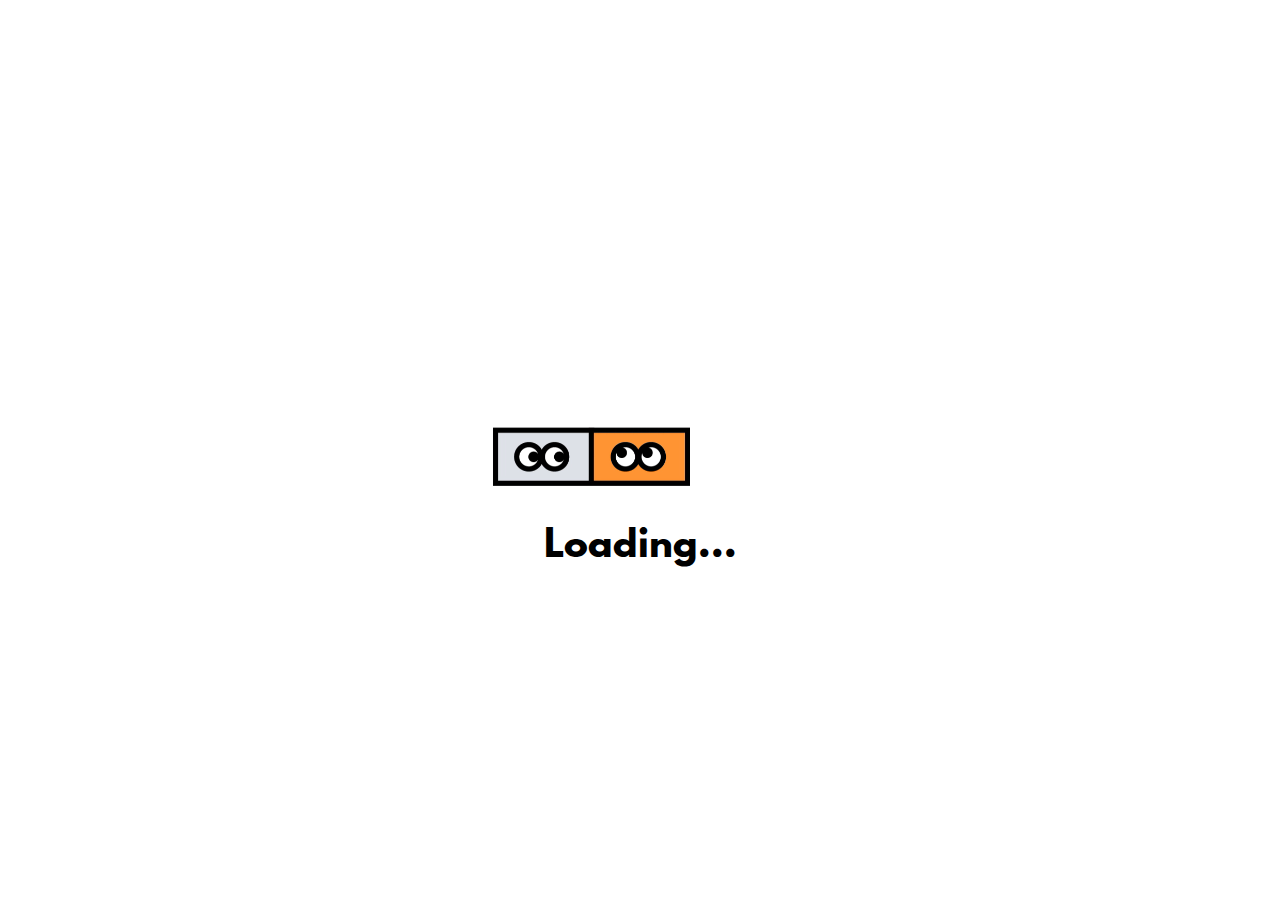
==== commit 522c9763: "Added favicon" ====
--- a/index.html
+++ b/index.html
@@ -4,24 +4,29 @@
 		<!--  Meta  -->
 		<meta charset="UTF-8" />
 		<title>Adam Chung Design</title>
+		<!-- Favicon -->
+		<link rel="apple-touch-icon" sizes="180x180" href="favicon/apple-touch-icon.png">
+		<link rel="icon" type="image/png" sizes="32x32" href="favicon/favicon-32x32.png">
+		<link rel="icon" type="image/png" sizes="16x16" href="favicon/favicon-16x16.png">
+		<link rel="manifest" href="favicon/site.webmanifest">
+		<meta name="msapplication-TileColor" content="#da532c">
+		<meta name="theme-color" content="#ffffff">
 		<!--  Styles  -->
 		<link rel="stylesheet" href="css/hamburgers.min.css">
 		<link rel="stylesheet" type="text/css" href="slick/slick.css"/>
 		<link rel="stylesheet" type="text/css" href="slick/slick-theme.css"/>
 		<link rel="stylesheet" href="css/style2.css">
+		<link rel="apple-touch-icon" sizes="180x180" href="/apple-touch-icon.png">
 		<meta name="viewport" content="width=device-width">
-		<style>
-			
+		<style>	
 			@font-face {
 			  font-family: LeagueSpartan;
 			  src: url(fonts/LeagueSpartan-Bold.otf);
 			}
-
 			@font-face {
 			  font-family: SourceSansProRegular;
 			  src: url(fonts/SourceSansPro-Regular.ttf);
 			}
-
 			@font-face {
 			  font-family: SourceSansProBold;
 			  src: url(fonts/SourceSansPro-Bold.ttf);
@@ -41,9 +46,6 @@
 			.back .circle-x-icon {background-image: url(img/btproject_01.png);}
 			button.slick-prev.slick-arrow {  background-image: url(img/carousel-arrow-left.png);}
 			button.slick-next.slick-arrow {    background-image: url(img/carousel-arrow-right.png);}
-
-
-
 		</style>
 	</head>
 	<body class="working">
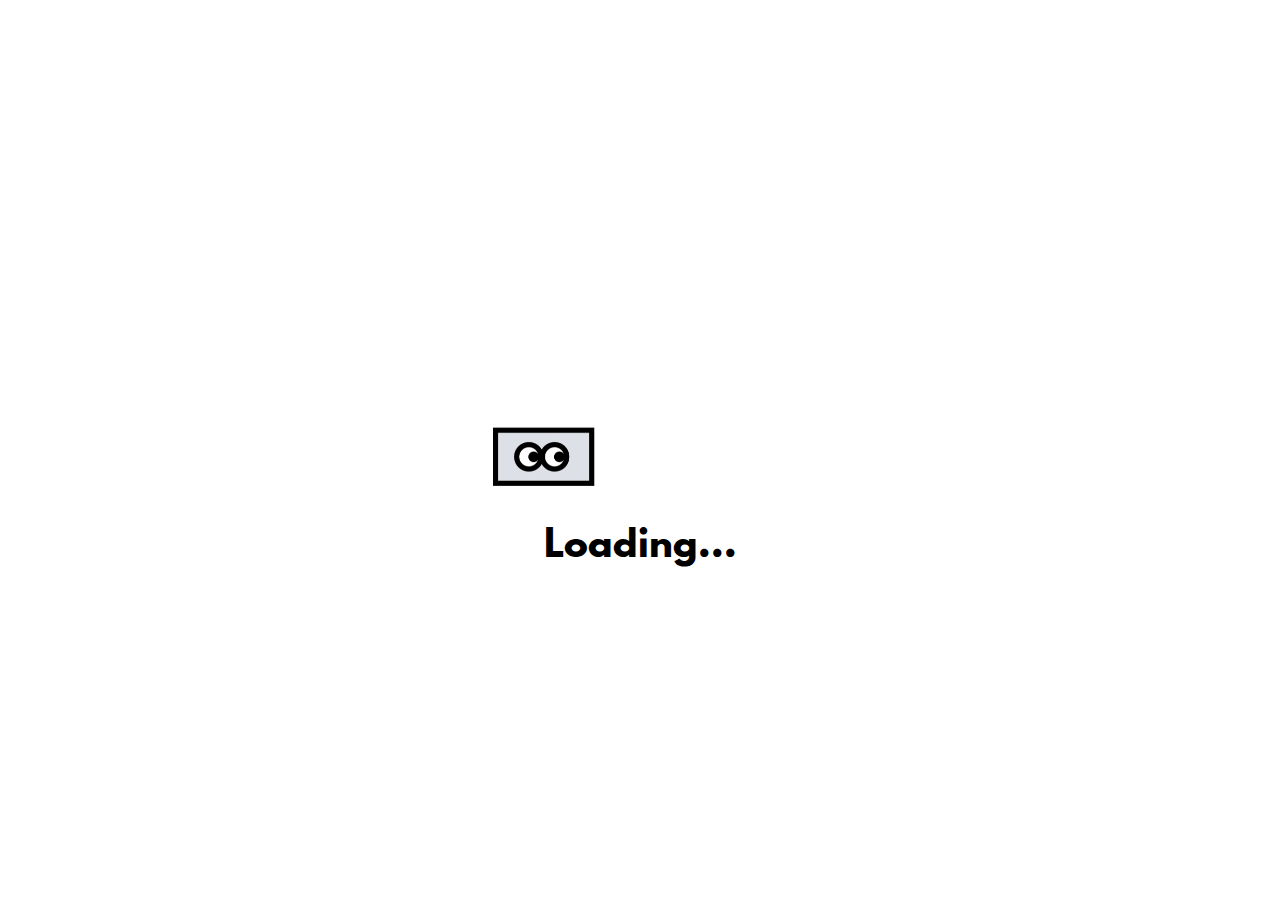
==== commit 249cbc7f: "simple redirect with no subdomain" ====
--- a/index.html
+++ b/index.html
@@ -18,6 +18,13 @@
 		<link rel="stylesheet" href="css/style2.css">
 		<link rel="apple-touch-icon" sizes="180x180" href="/apple-touch-icon.png">
 		<meta name="viewport" content="width=device-width">
+		<script type="text/javascript">
+			<!--
+			if (screen.width <= 700) {
+				window.location = "file:///G:/adamswebsite/adams/m.html";
+			}
+			//-->
+		</script>
 		<style>	
 			@font-face {
 			  font-family: LeagueSpartan;
--- a/css/style2.css
+++ b/css/style2.css
@@ -8,6 +8,7 @@
     height: 100%;
     width: 100%;
     overflow: hidden;
+    font-size:16px;
 }
 body {
     overflow-y: scroll;
@@ -27,14 +28,14 @@
 span.icon-1:after {
     content: "";
     position: absolute;
-    width: 60px;
+    width: 65px;
     height: 40px;
     right: 0;
     display: block;
     top: 0px;
     background-image: url(../img/designer@2x.png);
     background-repeat: no-repeat;
-    background-size: auto 34px;
+    background-size: auto calc(30px + 0.4vh);
     background-position: right 1px;
     animation: jump 6s ease 2.6s infinite normal ;
 }
@@ -46,14 +47,14 @@
 span.icon-2:after {
     content: "";
     position: absolute;
-    width: 60px;
+    width: 65px;
     height: 40px;
     right: 0;
     display: block;
     top: 0px;
     background-image: url(../img/illustrator@2x.png);
     background-repeat: no-repeat;
-    background-size: auto 34px;
+    background-size: auto calc(30px + 0.4vh);
     background-position: right 1px;
     animation: jump 6s ease 2.8s infinite normal ;
 }
@@ -65,14 +66,14 @@
 span.icon-3:after {
     content: "";
     position: absolute;
-    width: 60px;
+    width: 65px;
     height: 40px;
     right: 0;
     display: block;
     top: 0px;
     background-image: url(../img/rebel-scum@2x.png);
     background-repeat: no-repeat;
-    background-size: auto 34px;
+    background-size: auto calc(30px + 0.4vh);
     background-position: right 1px;
     animation: jump 6s ease 3s infinite normal ;
 }
@@ -135,7 +136,7 @@
 
 .mb-cont { 
     position: absolute;
-    top: -90px;
+    top: calc(-4rem + 3vh);
     left: 20px;
     z-index: 102;
     opacity: 0;
@@ -152,13 +153,13 @@
     -moz-transition: all 1s cubic-bezier(0.75, 0, 0.25, 1);
     -o-transition: all 1s cubic-bezier(0.75, 0, 0.25, 1);
     transition: all 1s cubic-bezier(0.75, 0, 0.25, 1);
-    top:56px;
+    top: calc(5rem + 3vh);
     transition-delay: 1.2s;
 }
 .mb-cont:after {
     position: absolute;
     right: -100px;
-    top: 29px;
+    top: 27px;
     display: block;
     content: "Menu";
     text-transform: capitalize;
@@ -256,12 +257,12 @@
     font-family: "LeagueSpartan";
     display: block;
     position: absolute;
-    top: 50px;
-    left: calc(50% - 150px);
-    font-size: 28px;
+    top: calc(5.5rem + 2vh); 
+    left: calc(50% - 399px);
+    font-size: calc(1.1rem + 1.3vh);
     letter-spacing: .3px;
     opacity: 1;
-    width: 300px;
+    width: 800px;
     text-align: center;
     opacity: 0;
     -webkit-transition: all 1s cubic-bezier(0.75, 0, 0.25, 1);
@@ -270,7 +271,7 @@
     transition: all 1s cubic-bezier(0.75, 0, 0.25, 1);
 }
 .viewHome .text-1 {
-    top: 142px;
+    top: calc(10rem + 2vh);    
     opacity: 1;
     -webkit-transition: all 1s cubic-bezier(0.75, 0, 0.25, 1);
     -moz-transition: all 1s cubic-bezier(0.75, 0, 0.25, 1);
@@ -282,35 +283,36 @@
     font-family: "LeagueSpartan";
     display: block;
     position: absolute;
-    top: 100px;
-    left: calc(50% - 300px);
-    font-size: 72px;
-    width: 600px;
+    top: calc(7rem + 1.5vh);
+    left: calc(50% - 442px);
+    font-size: calc(3.2rem + 2vh);
+    width: 900px;
     text-align: center;
     opacity: 0;
     -webkit-transition: all 1s cubic-bezier(0.75, 0, 0.25, 1);
     -moz-transition: all 1s cubic-bezier(0.75, 0, 0.25, 1);
     -o-transition: all 1s cubic-bezier(0.75, 0, 0.25, 1);
     transition: all 1s cubic-bezier(0.75, 0, 0.25, 1);
+    z-index: 3;
 }
 .viewHome .title-1 {
-    top: 195px;
+    top: calc(13rem + 1.5vh);
     opacity: 1;
     -webkit-transition: all 1s cubic-bezier(0.75, 0, 0.25, 1);
     -moz-transition: all 1s cubic-bezier(0.75, 0, 0.25, 1);
     -o-transition: all 1s cubic-bezier(0.75, 0, 0.25, 1);
     transition: all 1s cubic-bezier(0.75, 0, 0.25, 1);
-    /*transition-delay: 0.4s;*/
+    z-index: 3;
 }
 .text-2 {
     font-family: "LeagueSpartan";
     display: block;
     position: absolute;
-    top: 580px;
-    left: calc(50% - 330px);
-    font-size: 24px;
+    top: calc(32rem + 7vh);
+    left: calc(50% - 422px);
+    font-size: calc(.9rem + 1.1vh);
     text-align: center;
-    width: 700px;
+    width: 900px;
     opacity: 0;
     -webkit-transition: all 1s cubic-bezier(0.75, 0, 0.25, 1);
     -moz-transition: all 1s cubic-bezier(0.75, 0, 0.25, 1);
@@ -318,7 +320,7 @@
     transition: all 1s cubic-bezier(0.75, 0, 0.25, 1);
 }
 .viewHome .text-2 {
-    top: 515px;
+    top: calc(27.9rem + 7vh);
     opacity: 1;
     -webkit-transition: all 1s cubic-bezier(0.75, 0, 0.25, 1);
     -moz-transition: all 1s cubic-bezier(0.75, 0, 0.25, 1);
@@ -332,11 +334,11 @@
 }
 .view-more {
     position: absolute;
-    top: 680px;
-    left: calc(50% - 145px);
+    top: calc(36rem + 10vh);
+    left: calc(38% - 3vh);
     font-family: "LeagueSpartan";
     padding-left: 115px;
-    font-size: 24px;
+    font-size: calc(.9rem + 1.1vh);
     cursor: pointer;
     text-align: center;
     opacity: 0;
@@ -346,8 +348,9 @@
     transition: all 1s cubic-bezier(0.75, 0, 0.25, 1);
 }
 .viewHome .view-more {
-    top: 620px;
+    top: calc(32rem + 10vh);
     opacity: 1;
+    left: calc(38% - 3vh);
     -webkit-transition: all 1s cubic-bezier(0.75, 0, 0.25, 1);
     -moz-transition: all 1s cubic-bezier(0.75, 0, 0.25, 1);
     -o-transition: all 1s cubic-bezier(0.75, 0, 0.25, 1);
@@ -439,14 +442,6 @@
     top: calc(50% - 40px);
     transition-delay: 150ms;
 }
-/*
-.view-more:active .circle-arrow {
-    width: 70px;
-    height: 70px;
-    transition: all 50ms ease;
-    left: 0;
-    top: calc(50% - 44px);
-}*/
 .view-more:active .ca-bg {
     width: 80px;
     height: 80px;
@@ -468,7 +463,6 @@
     left: -250%;
     display: block;
     z-index: 1;
-    /*opacity: 0;*/
 }
 .menu-bg {
     position: fixed;
@@ -508,9 +502,9 @@
 
 .homepage-animation {
     position: absolute;
-    top: 310px;
-    left: calc(50% - 388px);
-    width: 770px;
+    top: 314px;
+    left: calc(50% - 449px);
+    width: 910px;
     text-align: center;
     opacity: 0;
     transition: all .8s ease;
@@ -521,7 +515,7 @@
     transition-delay: 1.1s;
 }
 video.homepage.anim {
-    width: 100%;
+    width: calc(30rem + 30vh);
 }
 .blue-square {
     position: absolute;
@@ -540,13 +534,13 @@
     position: absolute;
 }
 .roles.inview {
-    top:230px;
+    top: calc(12rem + 5.7vh);
     opacity: 1;
     transition: all 1s cubic-bezier(0.75, 0, 0.25, 1);
     transition-delay: 1.2s;
 }
 .roles.outview {
-    top: 280px;
+    top: calc(15.2rem + 5.7vh);
     opacity: 0;
     transition: all 1s cubic-bezier(0.75, 0, 0.25, 1);
     transition-delay: .5s;
@@ -809,7 +803,7 @@
 }
 .projects-indicator.inview {
     opacity: 1;
-    top: 600px;
+    top: calc(29.8rem + 17vh);
     transition: all 1s cubic-bezier(0.75, 0, 0.25, 1);
     
 }
@@ -841,7 +835,7 @@
 }
 .project-container {
     position: absolute;
-    top: 80px;
+    top: calc(4.1rem + 2vh);
     text-align: center;
     font-family: "LeagueSpartan";
     width: 100%;
@@ -851,8 +845,8 @@
     min-height:400px;
 }
 .pn-cont {
-    font-size: 32px;
-    margin-bottom: 20px;
+    font-size: calc(1.5rem + 1vh);
+    margin-bottom: calc(0.5rem + .8vh);
     font-family: "LeagueSpartan";
     position: relative;
 }
@@ -864,7 +858,6 @@
     width: 50px;
     text-align: right;
     padding-right: 5px;
-    margin-left: 4px;
 }
 .pn-cont .pnumber.inactive {
     display: none;
@@ -873,7 +866,7 @@
 }
 
 .project-container.detailedProject {
-    top: 40px;
+    top: calc(5.8rem - 5vh);
     transition-delay: .7s;
 }
 
@@ -881,21 +874,21 @@
     color: #c1c1c1;
 }
 .picon img {
-    max-width: 410px;
+    max-width: calc(23rem + 7vh);
 }
 .ptitle {
-    font-size: 38px;
-    margin: 12px 0 22px 0;
+    font-size: calc(1.72rem + 1.1vh);;
+    margin: calc(.5rem + .7vh) 0 calc(.95rem + .7vh) 0;
 }
 .pdesc {
     max-width: 520px;
     margin: 0 auto;
-    font-size: 15px;
+    font-size: .94rem;
     font-weight: 200;
     font-family: 'SourceSansProRegular';
     line-height: 24px;
     margin-bottom: 32px;
-    top: 290px;
+    top: calc(15.5rem + 6vh);
     position: absolute;
     left: calc(50% - 260px);
     transition: all 1s cubic-bezier(0.75, 0, 0.25, 1);
@@ -920,8 +913,8 @@
     min-height: 66px;
     float: none;
     transition: all 1s ease  ;
-    top: 390px;
-    left: calc(50% - 96px);
+    top: calc(21.7rem + 6.4vh);
+    left: calc(50% - 102px);
     transition: all 1s cubic-bezier(0.75, 0, 0.25, 1);
 }
 .vbc.inview {
@@ -1013,7 +1006,7 @@
 .navigation-left {
     position: absolute;
     opacity:0;
-    top: 330px;
+    top: calc(18rem + 6vh);
     left: -200px;
     cursor:pointer;
     z-index: 10;
@@ -1128,7 +1121,7 @@
 
 .navigation-right {
     position: absolute;
-    top: 330px;
+    top: calc(18rem + 6vh);
     right: -112px;
     opacity:0;
     cursor:pointer;
@@ -1330,11 +1323,11 @@
 @media screen and (min-width: 1600px) {
     .navigation-right.inview {
         right: 158px;
-        /*top: 360px;*/
+        top: calc(18rem + 6vh);
     }
     .navigation-left.inview {
-        left:94px;
-        /*top:360px;*/
+        left: 74px;
+        top: calc(18rem + 6vh);
     }
     .navigation-left .line-left {
         display:none;
@@ -1590,7 +1583,7 @@
 }
 .back {
     position: absolute;
-    top: -80px;
+    top: calc(-4rem + 3vh);
     right: -45px;
     cursor:pointer;
     z-index: 10;
@@ -1598,13 +1591,13 @@
     transition: all 1s cubic-bezier(0.75, 0, 0.25, 1);  
 }
 .back.inview {
-    top: 97px;
+    top: calc(7.2rem + 3vh);
     opacity:1;
     transition: all 1.2s cubic-bezier(0.75, 0, 0.25, 1);
     transition-delay: 1.35s;
 }
 .back.outview {
-    top: -80px;
+    top: calc(-4rem + 3vh);
     transition: all 1.2s cubic-bezier(0.75, 0, 0.25, 1);
     opacity: 0;
 }
@@ -1694,7 +1687,7 @@
     font-family: "LeagueSpartan";
     font-size: 22px;
     text-decoration: none;
-    color: #317bff;
+    color: #000000;
     border-bottom: 4px solid #317bff;
     transition: all .3s;
 }
@@ -2281,7 +2274,7 @@
 }
 .loading-cont.inview {
     opacity: 1;
-    transition: all 1s ease;
+    transition: all .8s ease;
     transition-delay: 0.5s;
 }
 
@@ -2345,7 +2338,7 @@
 
 
 
-@media  screen and (max-height: 690px) {
+/*@media  screen and (max-height: 690px) {
     .pn-cont {
         font-size: 30px;
         margin-bottom: 14px;
@@ -2366,7 +2359,7 @@
         top: 60px;
     }
 
-}
+}*/
 
 @media  screen and (max-height: 620px) {
     .resize {
@@ -2477,54 +2470,17 @@
     display: none;
 }
 
-@media screen and (max-width:1250px) {
-    .title-1 {
-        font-size:68px;
-    }
-    .text-1 {
-        font-size:26px;
-    }
-    .viewHome .text-1 {
-        font-size: 26px;
-        top: 148px;
-    }
-    .text-2 {
-        font-size: 22px;
-    }
-    .viewHome .text-2 {
-        top: 509px;
-    }
-    .homepage-animation {
-        top: 306px;
-    }
-    span.icon-1:after {
-        background-size: auto 33px;
-    }
-    span.icon-2:after {
-        background-size: auto 33px;
-    }
-    span.icon-3:after {
-        background-size: auto 33px;
-    }
-    .viewHome .view-more {
-        top: 600px;
-    }
-    .view-more {
-        font-size: 23px;
-    }
-    .homepage {
-        top: -20px;
-    }
-}
-
-@media screen and (max-width:1120px) {
+/*@media screen and (max-width:1120px) {
     video.homepage.anim {
         width:94%;
     }
-}
+}*/
 
 @media screen and (max-width:1100px) {
     .viewMenu.mb-cont {
+        left: 6%;
+    }
+    .mb-cont {
         left: 6%;
     }
     .back {
@@ -2777,53 +2733,184 @@
     }
 }
 
+@media screen and (min-height: 670px)  {
+    .viewMenu.mb-cont {
+        top: calc(6rem - 3vh);
+    }
+    .back.inview {
+        top: calc(8.4rem - 3vh);
+    }
+}
+
+@media screen and (min-height: 710px)  {
+    .project-container.detailedProject {
+        top: calc(5rem - 6vh);
+    }
+}
+
+@media screen and (min-height: 800px)  {
+    .text-1 {
+        font-size: calc(1rem + 1.3vh);
+        top: calc(5rem + 1.3vh);
+    }
+    .viewHome .text-1 {
+        top: calc(10rem + 1.3vh);
+    }
+    .title-1 {
+        font-size: calc(3.1rem + 2vh);
+        top: calc(7rem + 1vh);
+    }
+    .viewHome .title-1 {
+        top: calc(13rem + 1vh);
+    }
+
+    .project-container {
+        top: calc(3.2rem + 1.5vh);
+    }
+}
+
+@media screen and (min-height: 900px)  {
+    .pdesc {
+        font-size: 1rem;
+        max-width: 550px;
+        left: calc(50% - 275px);
+    }
+    .portfolio-body {
+        max-width: 540px;
+        font-size: 1rem;
+    }
+}
+
+@media screen and (min-height: 1000px)  {
+    .text-1 {
+        top: calc(3.6rem + 1.5vh);
+    }
+    .viewHome .text-1 {
+        top: calc(8.6rem + 1.5vh);
+    }
+    .title-1 {
+        top: calc(6.6rem + .8vh);
+    }
+    .viewHome .title-1 {
+        top: calc(12.6rem + .8vh);
+    }
+    .text-2 {
+        top: calc(34rem + 5vh);
+    }
+    .viewHome .text-2 {
+        top: calc(29.5rem + 5vh);
+    }
+}
+
+@media screen and (min-height: 1200px)  {
+    .text-1 {
+        top: calc(3.9rem + .5vh);
+        font-size: calc(1.3rem + 1vh);
+    }
+    .viewHome .text-1 {
+        top: calc(8.9rem + .5vh);
+    }
+    .title-1 {
+        top: calc(6.3rem + .8vh);
+        font-size: calc(3.3rem + 2vh);
+    }
+    .viewHome .title-1 {
+        top: calc(12.3rem + .8vh);
+    }
+    .text-2 {
+        top: calc(36.9rem + 1.5vh);
+    }
+    .viewHome .text-2 {
+        top: calc(32.9rem + 1.5vh);
+    }
+    .view-more {
+        top: calc(40rem + 5vh);
+    }
+    .viewHome .view-more {
+        top: calc(36rem + 5vh);
+    }
+}
+
+@media screen and (min-height: 1300px)  {
+    video.homepage.anim {
+        width: 97%;
+    }
+    span.icon-1:after {
+        right: -4px;
+    }
+    span.icon-2:after {
+        right: -4px;
+    }
+    span.icon-3:after {
+        right: -4px;
+    }    
+}
+
+@media screen and (min-height: 1380px)  {
+    .text-1 {
+        top: 4.5rem;
+        font-size: 2.15rem;
+    }
+    .viewHome .text-1 {
+        top: 9.5rem;
+    }
+    .title-1 {
+        top: 6rem;
+        font-size: 5rem;
+    }
+    .viewHome .title-1 {
+        top: 13rem;
+    }
+    .text-2 {
+        top: 38.2rem;
+        font-size: 1.85rem;
+    }
+    .viewHome .text-2 {
+        top: 34.2rem;
+    }
+    .view-more {
+        top: 44.2rem;
+        left: 34%;
+        font-size: 1.85rem;
+    }
+    .viewHome .view-more {
+        top: 40.2rem;
+        left: 34%;
+    }
+}
+
+
 
 @media screen and (max-height: 720px)  {
-    .viewMenu.mb-cont {
-        top: 14%;
-    }
-    .back.inview {
-        top: 121px;
-    }
-    .title-1 {
-        font-size:64px;
-    }
-    .text-1 {
-        font-size:24px;
-    }
-    .viewHome .text-1 {
-        font-size: 26px;
-        top: 148px;
-    }
-    .text-2 {
-        font-size: 21px;
-    }
-    .viewHome .text-2 {
-        top: 498px;
-    }
-    .homepage-animation {
-        top: 306px;
-    }
-    span.icon-1:after {
-        background-size: auto 33px;
-    }
-    span.icon-2:after {
-        background-size: auto 33px;
-    }
-    span.icon-3:after {
-        background-size: auto 33px;
-    }
-    .viewHome .view-more {
-        top: 584px;
-    }
-    .view-more {
-        font-size: 21px;
-    }
-    .homepage {
-        top: -13px;
-    }
-    video.homepage.anim {
-        width:90%;
-        top: -22px;
-    }
+
+    .menu-button {
+        padding: 8px 8px;
+    }
+    .mb-cont .mb-bg {
+        width: 53px;
+        height: 57px;
+    }
+    .mb-cont:hover #menu {
+        padding: 12px 12px;
+        top: -4px;
+        left: -4px;
+        -webkit-transition: all 250ms cubic-bezier(0.75, 0, 0.25, 1);
+        -moz-transition: all 250ms cubic-bezier(0.75, 0, 0.25, 1);
+        -o-transition: all 250ms cubic-bezier(0.75, 0, 0.25, 1);
+        transition: all 250ms cubic-bezier(0.75, 0, 0.25, 1);
+    }
+    .mb-cont:hover .mb-bg {
+        width: 61px;
+        height: 65px;
+        -webkit-transition: all 250ms cubic-bezier(0.75, 0, 0.25, 1);
+        -moz-transition: all 250ms cubic-bezier(0.75, 0, 0.25, 1);
+        -o-transition: all 250ms cubic-bezier(0.75, 0, 0.25, 1);
+        transition: all 250ms cubic-bezier(0.75, 0, 0.25, 1);
+        transition-delay: 200ms;
+    }
+    .mb-cont:after {
+        right: -94px;
+        top: 25px;
+    }
+
 }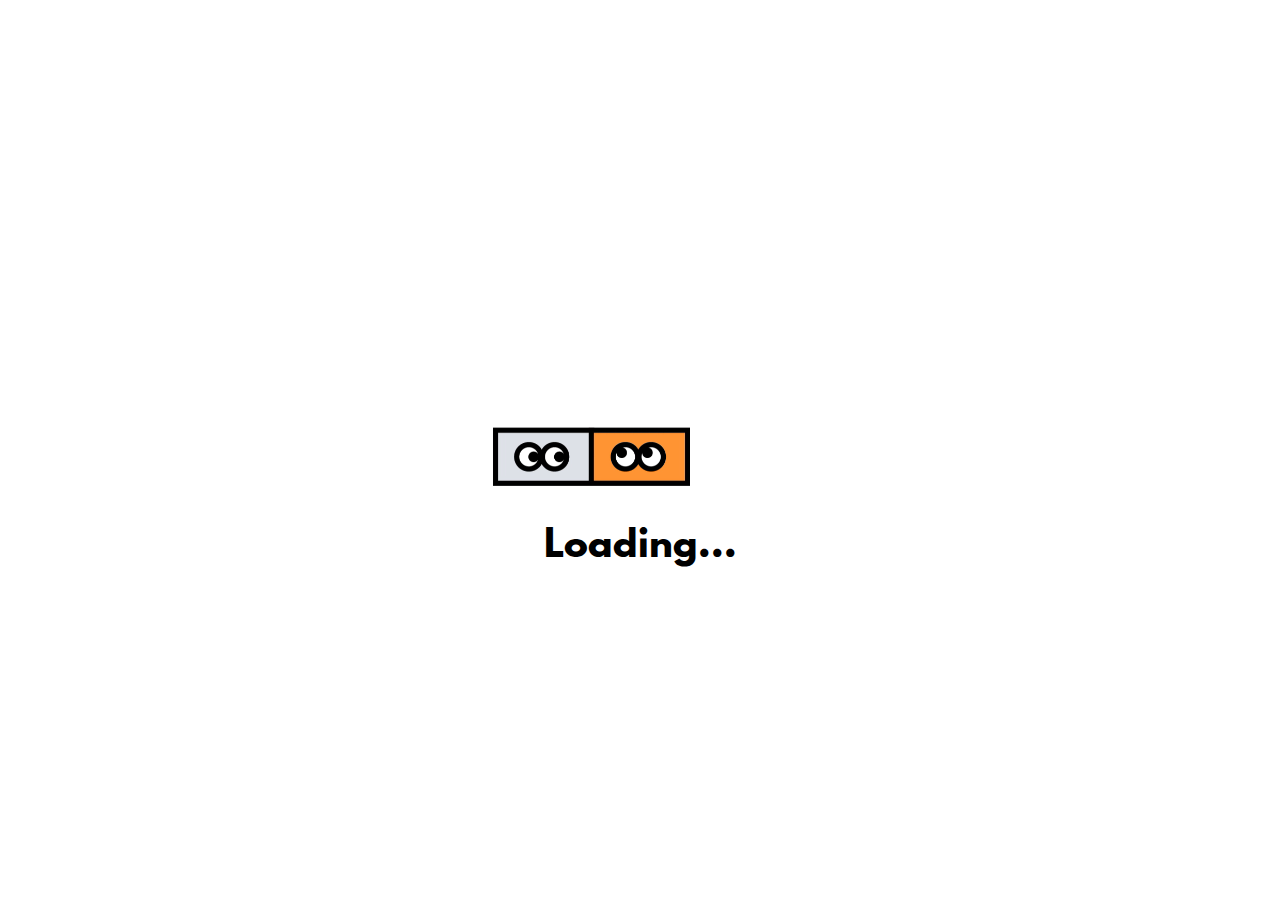
==== commit c5f03331: "try this" ====
--- a/index.html
+++ b/index.html
@@ -399,10 +399,10 @@
 				</video>
 			</div>
 			
-			<img class="res-arrow arrow_tl" src="" data-src="img/arrow_tl.png"/>
-			<img class="res-arrow arrow_tr" src="" data-src="img/arrow_tr.png"/>
-			<img class="res-arrow arrow_bl" src="" data-src="img/arrow_bl.png"/>
-			<img class="res-arrow arrow_br" src="" data-src="img/arrow_br.png"/>
+			<img class="res-arrow arrow_tl" src="img/arrow_tl.png" data-src="img/arrow_tl.png"/>
+			<img class="res-arrow arrow_tr" src="img/arrow_tr.png" data-src="img/arrow_tr.png"/>
+			<img class="res-arrow arrow_bl" src="img/arrow_bl.png" data-src="img/arrow_bl.png"/>
+			<img class="res-arrow arrow_br" src="img/arrow_br.png" data-src="img/arrow_br.png"/>
 
 		</div>
 
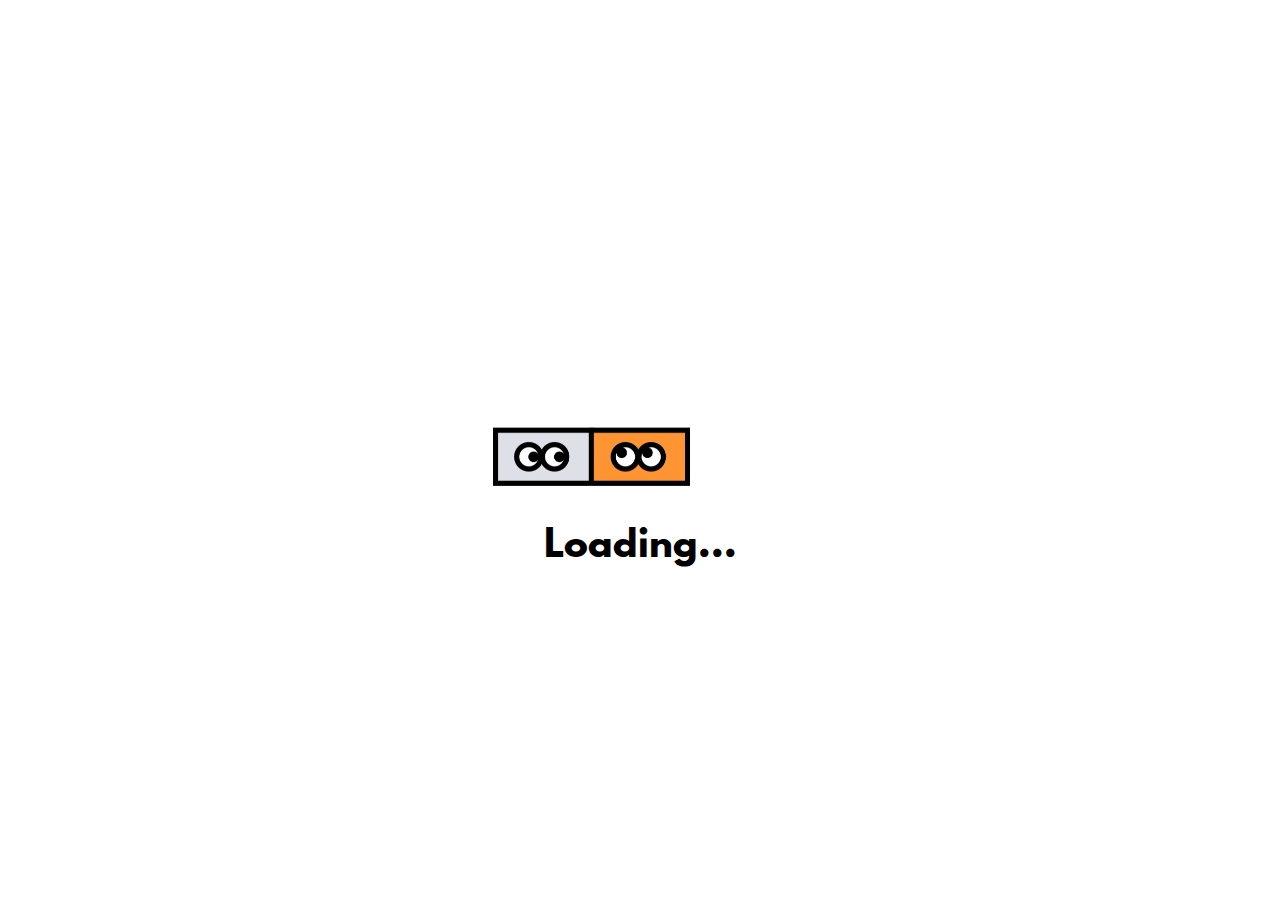
==== commit 545e96c7: "Revert "simple redirect colution"" ====
--- a/index.html
+++ b/index.html
@@ -18,13 +18,6 @@
 		<link rel="stylesheet" href="css/style2.css">
 		<link rel="apple-touch-icon" sizes="180x180" href="/apple-touch-icon.png">
 		<meta name="viewport" content="width=device-width">
-		<script type="text/javascript">
-			<!--
-			if (screen.width <= 700) {
-				window.location = "file:///G:/adamswebsite/adams/m.html";
-			}
-			//-->
-		</script>
 		<style>	
 			@font-face {
 			  font-family: LeagueSpartan;
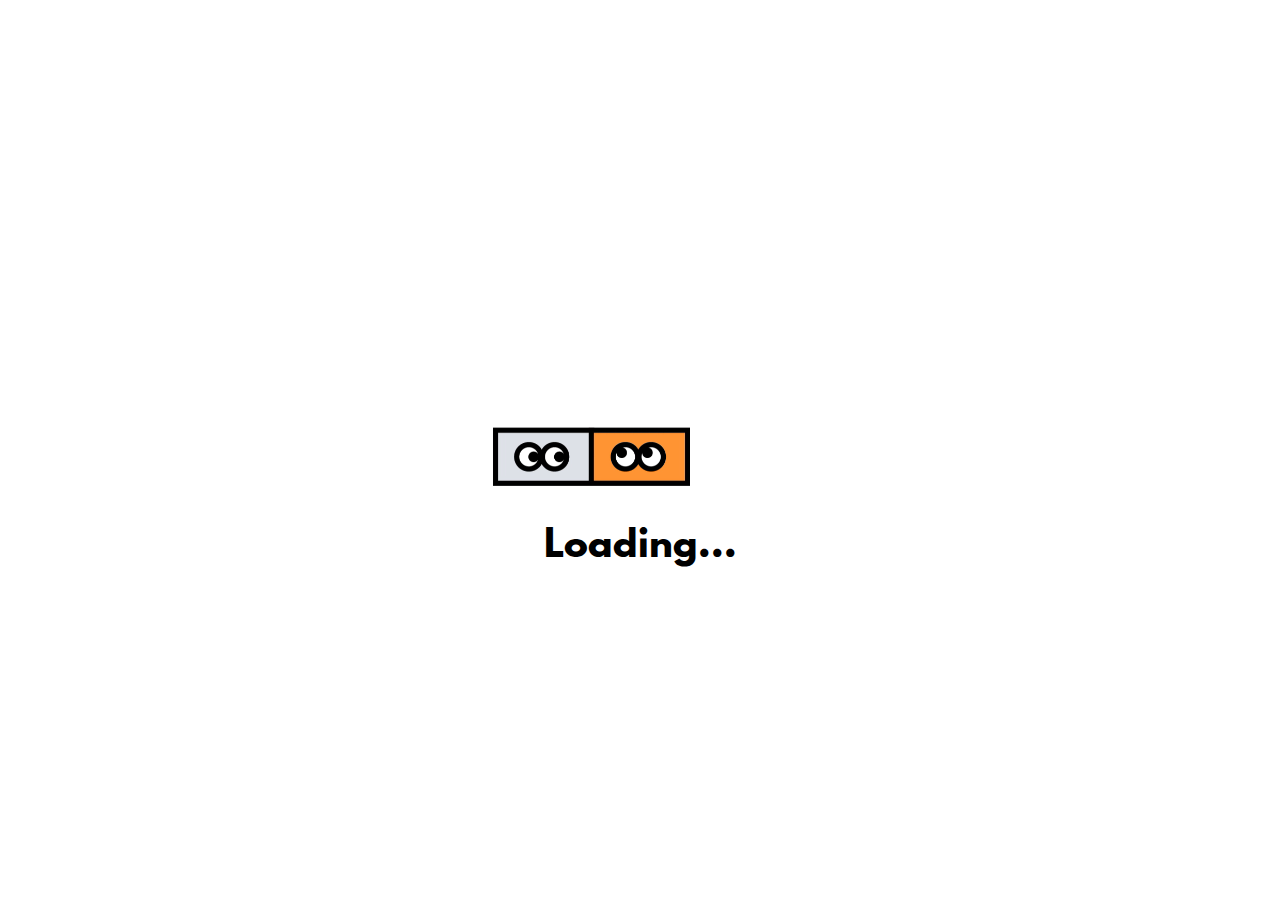
==== commit 960a7d5a: "about images fixed" ====
--- a/index.html
+++ b/index.html
@@ -306,7 +306,7 @@
 							</div>
 
 							<div class="right-img">
-								<img class="" src="" data-src="img/1.png"/>
+								<img class="" src="img/1.png" data-src="img/1.png"/>
 							</div>
 						</section>
 						<section class="skills">
@@ -315,13 +315,13 @@
 									Technical <br>Skills
 								</div>
 								<div class="tsicons">
-									<div class="tsicon"><img class="" src="" data-src="img/Photoshop@2x.png"/><span class="tsname">Photoshop</span></div>
-									<div class="tsicon"><img class="" src="" data-src="img/Illustrator@2x2.png"/><span class="tsname">Illustrator</span></div>
-									<div class="tsicon"><img class="" src="" data-src="img/InDesign@2x.png"/><span class="tsname">InDesign</span></div>
-									<div class="tsicon"><img class="" src="" data-src="img/PremierePro@2x.png"/><span class="tsname">Premiere</span></div>
-									<div class="tsicon"><img class="" src="" data-src="img/aex2.png"/><span class="tsname">AfterEffects</span></div>
-									<div class="tsicon"><img class="" src="" data-src="img/sketch.png"/><span class="tsname">Sketch</span></div>
-									<div class="tsicon"><img class="" src="" data-src="img/htmlcss.png"/><span class="tsname">HTML/CSS</span></div>
+									<div class="tsicon"><img class="" src="img/Photoshop@2x.png" data-src="img/Photoshop@2x.png"/><span class="tsname">Photoshop</span></div>
+									<div class="tsicon"><img class="" src="img/Illustrator@2x2.png" data-src="img/Illustrator@2x2.png"/><span class="tsname">Illustrator</span></div>
+									<div class="tsicon"><img class="" src="img/InDesign@2x.png" data-src="img/InDesign@2x.png"/><span class="tsname">InDesign</span></div>
+									<div class="tsicon"><img class="" src="img/PremierePro@2x.png" data-src="img/PremierePro@2x.png"/><span class="tsname">Premiere</span></div>
+									<div class="tsicon"><img class="" src="img/aex2.png" data-src="img/aex2.png"/><span class="tsname">AfterEffects</span></div>
+									<div class="tsicon"><img class="" src="img/sketch.png" data-src="img/sketch.png"/><span class="tsname">Sketch</span></div>
+									<div class="tsicon"><img class="" src="img/htmlcss.png" data-src="img/htmlcss.png"/><span class="tsname">HTML/CSS</span></div>
 								</div>
 							</div>
 							<div class="tskills" id="my-specialties">
@@ -329,11 +329,11 @@
 									My <br>Specialties
 								</div>
 								<div class="tsicons">
-									<div class="tsicon"><img class="" src="" data-src="img/ms1.png"/><span class="tsname">Illustration</span></div>
-									<div class="tsicon"><img class="" src="" data-src="img/ms2.png"/><span class="tsname">Web Design</span></div>
-									<div class="tsicon"><img class="" src="" data-src="img/ms3.png"/><span class="tsname">Print Design</span></div>
-									<div class="tsicon"><img class="" src="" data-src="img/ms4.png"/><span class="tsname">Motion Design</span></div>
-									<div class="tsicon"><img class="" src="" data-src="img/ms5.png"/><span class="tsname">Video</span></div>
+									<div class="tsicon"><img class="" src="img/ms1.png" data-src="img/ms1.png"/><span class="tsname">Illustration</span></div>
+									<div class="tsicon"><img class="" src="img/ms2.png" data-src="img/ms2.png"/><span class="tsname">Web Design</span></div>
+									<div class="tsicon"><img class="" src="img/ms3.png" data-src="img/ms3.png"/><span class="tsname">Print Design</span></div>
+									<div class="tsicon"><img class="" src="img/ms4.png" data-src="img/ms4.png"/><span class="tsname">Motion Design</span></div>
+									<div class="tsicon"><img class="" src="img/ms5.png" data-src="img/ms5.png"/><span class="tsname">Video</span></div>
 								</div>
 							</div>
 						</section>
@@ -375,7 +375,7 @@
 						<div class="text-4">
 							Already interested?<br/><a class="mobile-link" href="mailto:adamwchung@gmail.com">Shoot me an email!</a>
 						</div>
-						<img src="" data-src="img/mobile@2x.png">     
+						<img src="img/mobile@2x.png" data-src="img/mobile@2x.png">     
 					</div>
 				</div>
 			</div>
